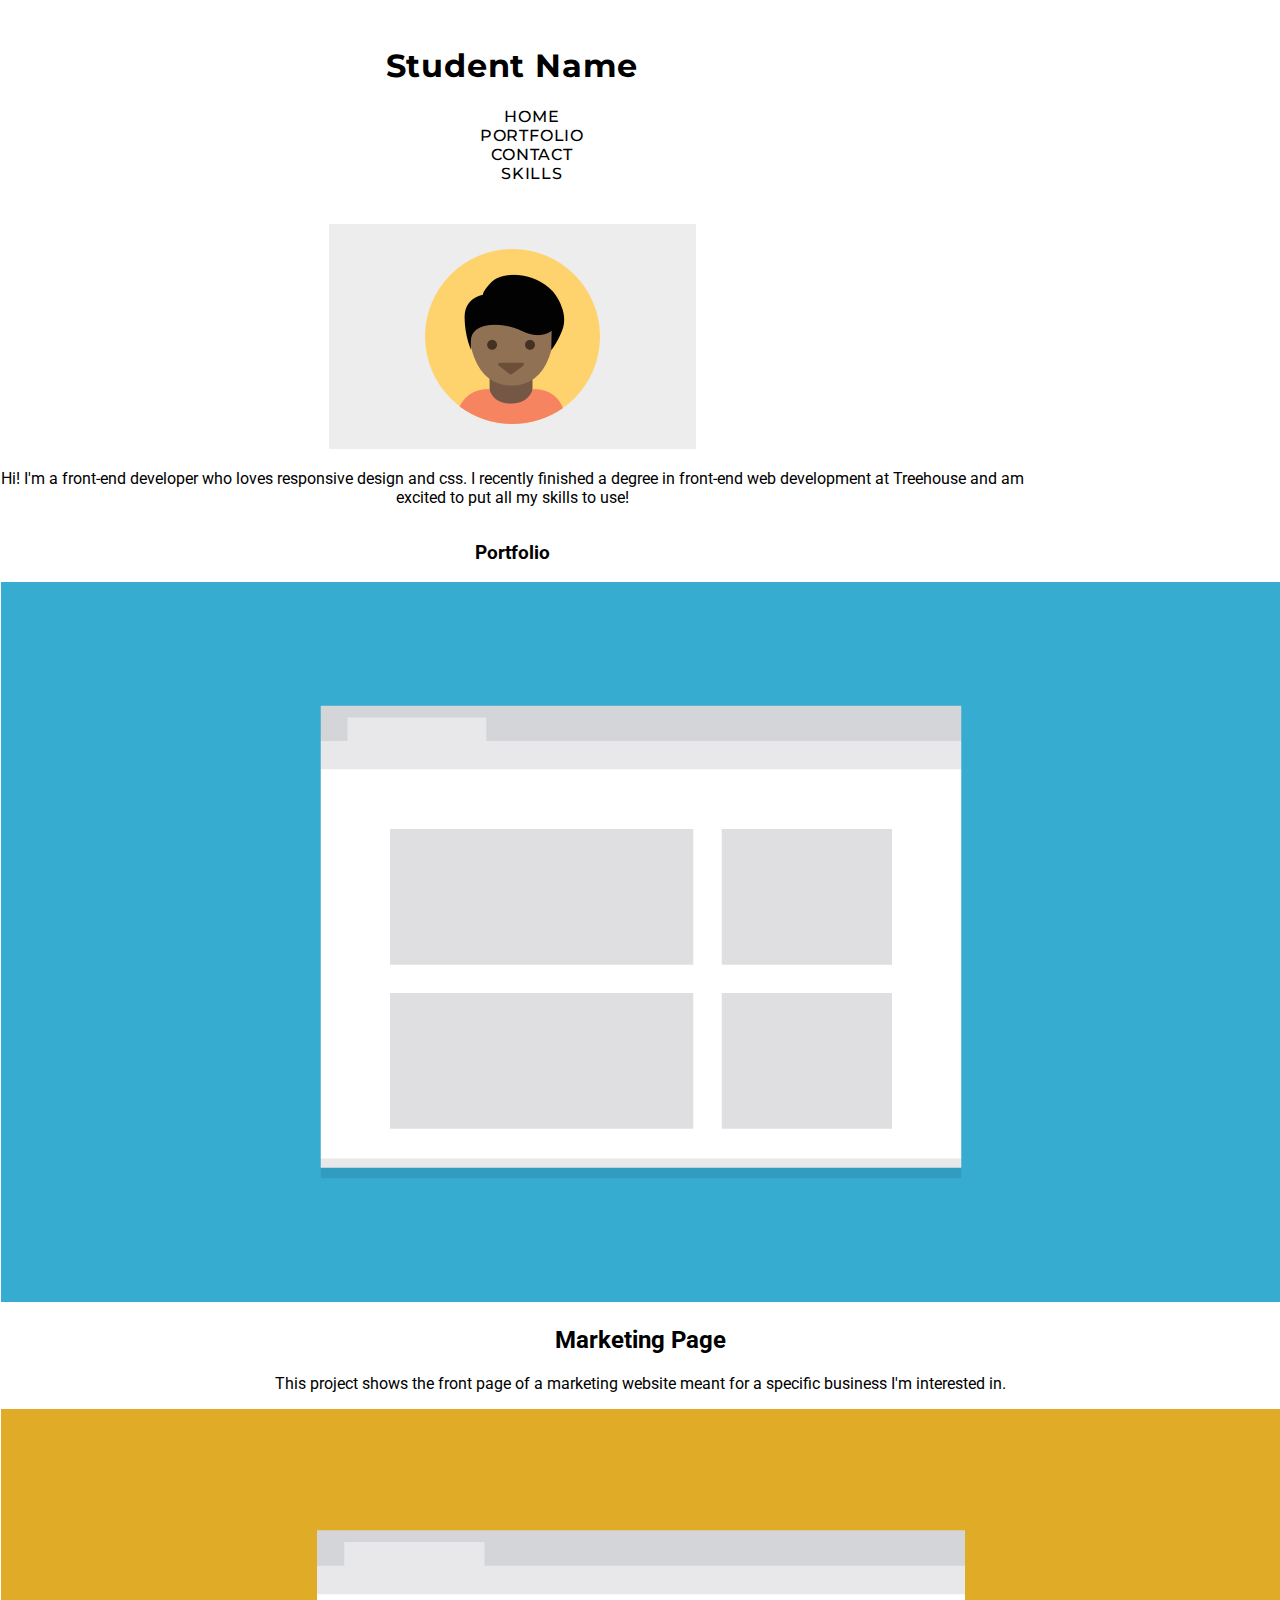
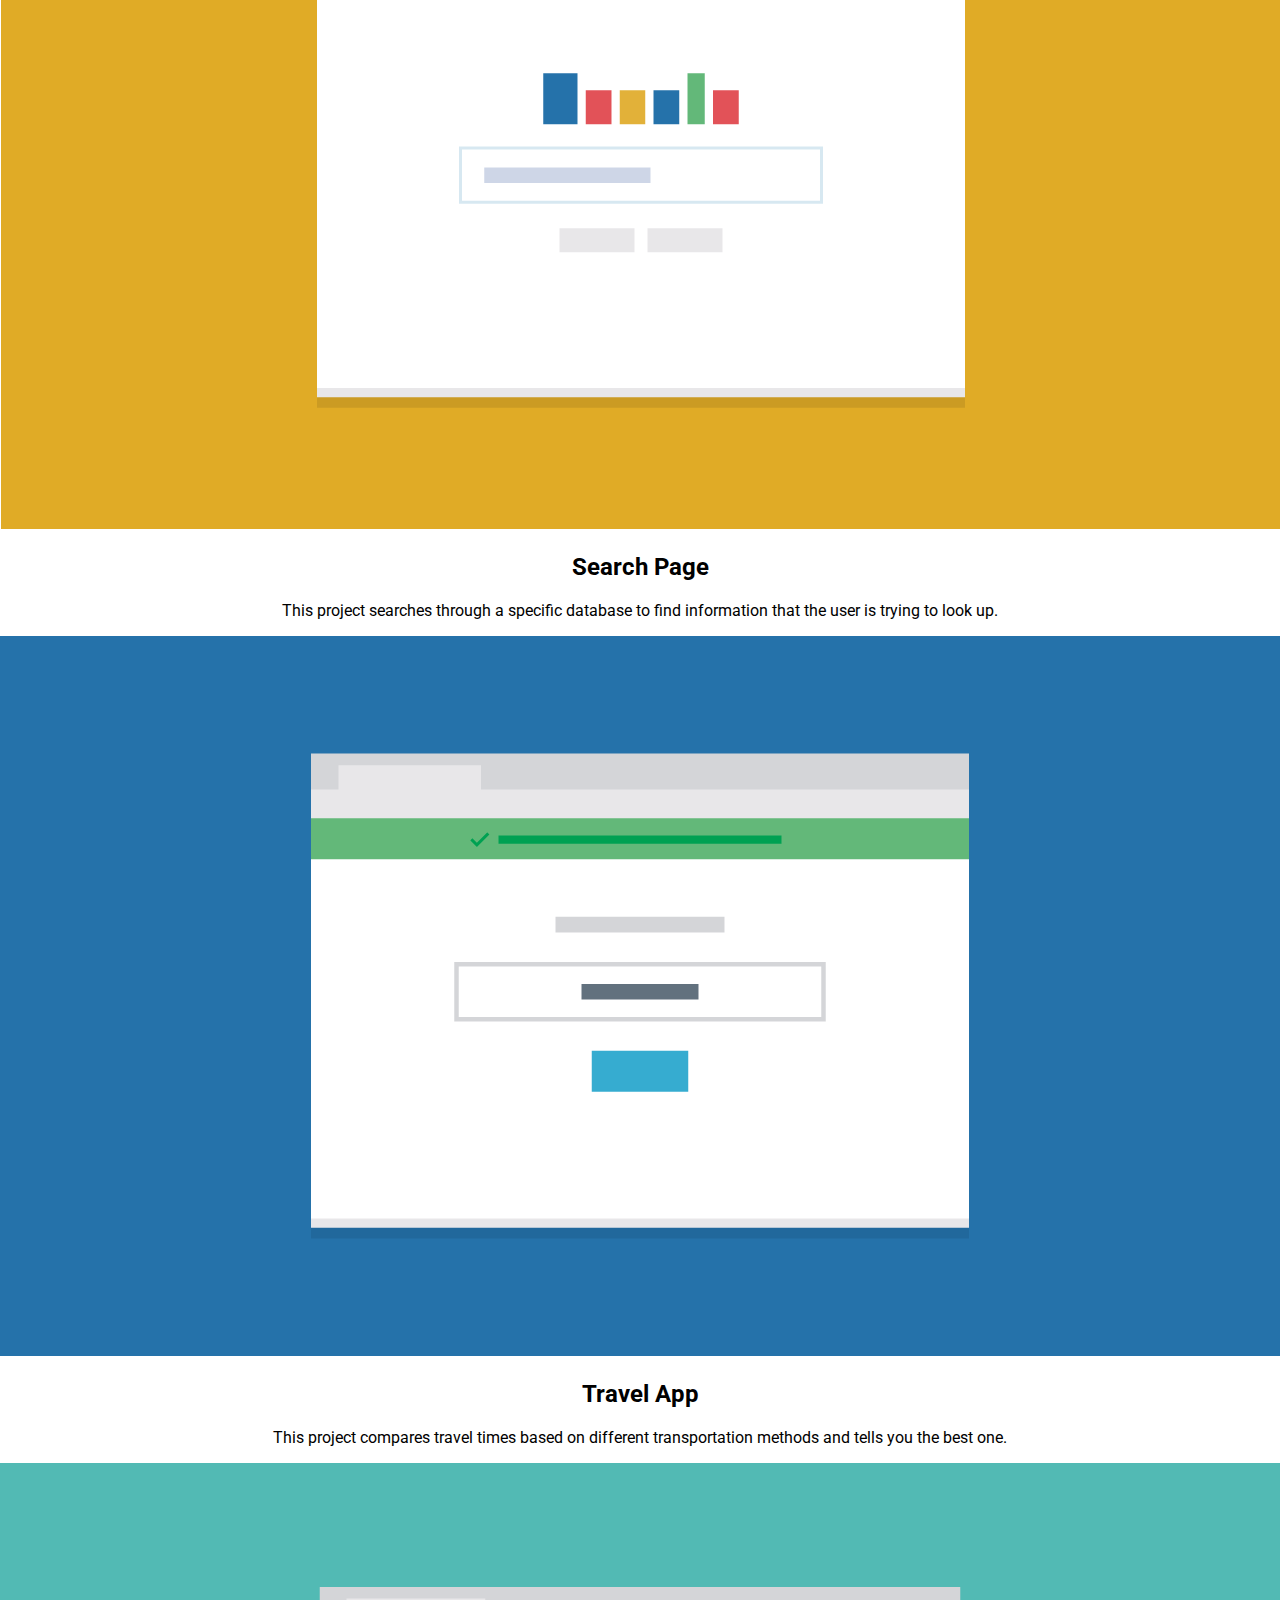
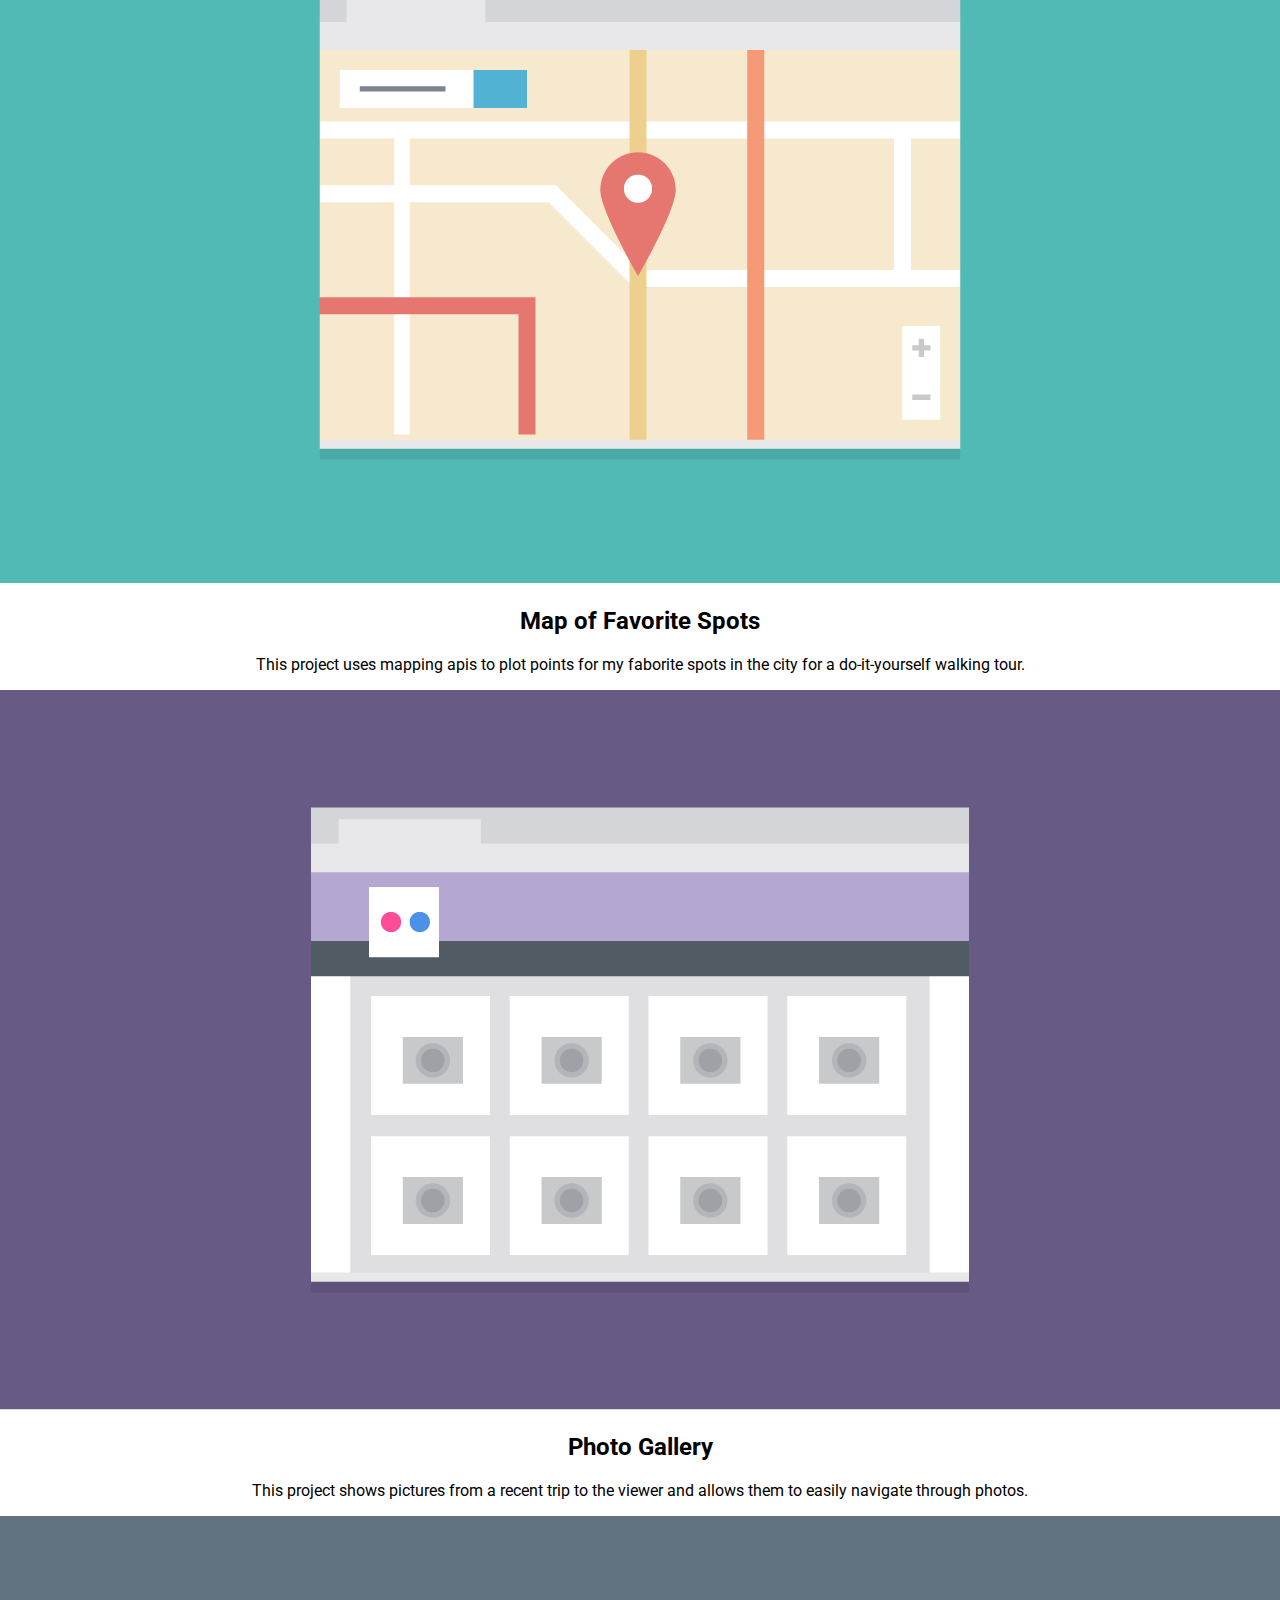
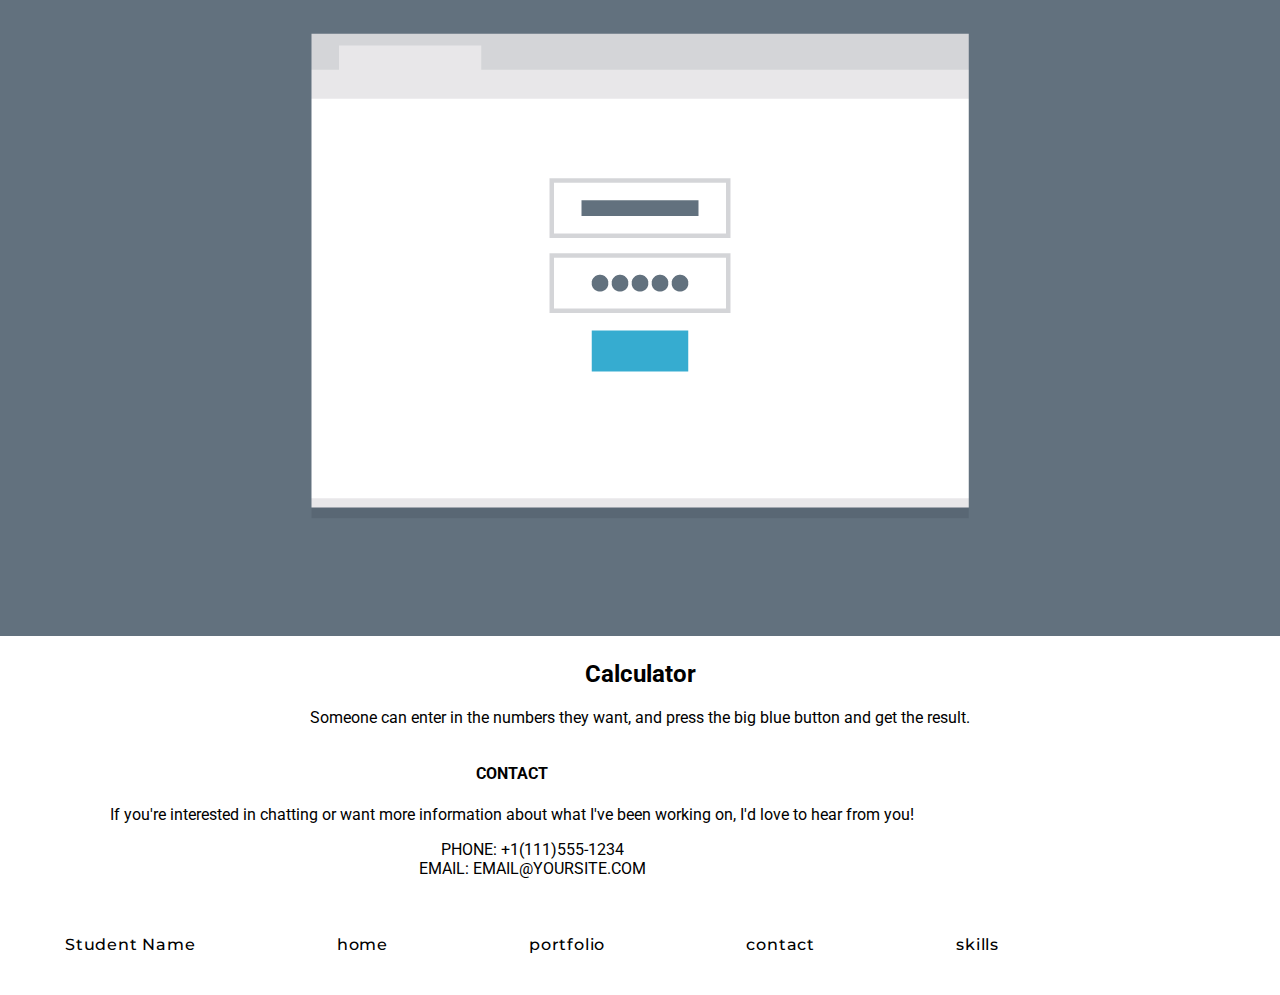
==== t-project-2.html @ 2a42e198 "started html and css" ====
<!DOCTYPE html>
<html>
<head>
    <meta charset="UTF-8" />
    <meta name="viewport" content="width=device-width, initial-scale=1.0">
  <link rel="preconnect" href="https://fonts.googleapis.com">
  <link rel="preconnect" href="https://fonts.gstatic.com" crossorigin>
  <link href="https://fonts.googleapis.com/css?family=Roboto:400" rel="stylesheet">
  <link rel="preconnect" href="https://fonts.googleapis.com">
<link rel="preconnect" href="https://fonts.gstatic.com" crossorigin>
<link href="https://fonts.googleapis.com/css2?family=Lora&family=Montserrat:wght@500;600&family=Roboto:wght@400;500&family=Work+Sans:ital,wght@1,300&display=swap" rel="stylesheet">
  <link href="css/styles.css" rel="stylesheet">
  <link rel="stylesheet" href="portfolio.html">
  <link rel="stylesheet" href="contact.html">
  <link rel="stylesheet" href="skills.html">
    <title>title</title>
</head>
<header>
    <nav>
        <h1><a href="#">Student Name</a></h1>
        <ul class="top-nav">
          <li><a href="t-project-2.html">home</a></li>
          <li><a href="portfolio.html">portfolio</a></li>
          <li><a href="contact.html">contact</a></li>
          <li><a href="skills.html">skills</a></li>
        </ul>
      </nav>
</header>
<body>
  <main class="flex">
    <section class="card">
  
      <img src="images/responsive-layout-profile.png" alt="profile image" class="img">
      <p>Hi! I'm a front-end developer who loves responsive design and css. I recently finished a degree in front-end web development at Treehouse and am excited to put all my skills to use!</p>
    </section>

   <h3>Portfolio</h3>

    <section class="card">
      <img src="images/portfolio-1.png" alt="window with four empty boxes" class="image">
      <h2>Marketing Page</h2>
      <p>This project shows the front page of a marketing website meant for a specific business I'm interested in.</p>
      
    </section>

    <section class="card">
      <img src="images/portfolio-2.png" alt="marketing page with graph" class="image">
      <h2>Search Page</h2>
      <p>This project searches through a specific database to find information that the user is trying to look up.</p>
    </section>

    <section class="card">
      <img src="images/portfolio-3.png" alt="webpage with search bar on the screen" class="image">
      <h2>Travel App</h2>
      <p>This project compares travel times based on different transportation methods and tells you the best one.</p>
    </section>

    <section class="card">
      <img src="images/portfolio-4.png" alt="website with map navigation" class="image">
      <h2>Map of Favorite Spots</h2>
      <p>This project uses mapping apis to plot points for my faborite spots in the city for a do-it-yourself walking tour.</p>
    </section>

    <section class="card">
      <img src="images/portfolio-5.png" alt="picture of several boxes in 2 rows" class="image">
      <h2>Photo Gallery</h2>
      <p>This project shows pictures from a recent trip to the viewer and allows them to easily navigate through photos.</p>
    </section>

    <section class="card">
      <img src="images/portfolio-6.png" alt="calculator" class="image">
      <h2>Calculator</h2>
      <p>Someone can enter in the numbers they want, and press the big blue button and get the result.</p>
    </section>
    <h4 class="contact">contact</h4>
    <p>If you're interested in chatting or want more information about what I've been working on, I'd love to hear from you!</p>
    <ul class="contact">
      <li>Phone: +1(111)555-1234</li>
      <li>Email: email@yoursite.com</li>
    </ul>
  </main>
  <footer>
    <nav>
      <ul class="nav">
        <li><a href="#">Student Name</a></li>
        <li><a href="t-project-2.html">home</a></li>
        <li><a href="portfolio.html">portfolio</a></li>
        <li><a href="contact.html">contact</a></li>
        <li><a href="skills.html">skills</a></li>
      </ul>
    </nav>
  </footer>
  </body>
</html>
---- css/styles.css ----
/* Global Layout*/

* {
    box-sizing: border-box;
}

body {
    margin: 0;
    padding: 0;
    max-width: 1024px;
    text-align: center;
    background: white;
    color: black;
    font-family: 'Roboto', sans-serif;
}

/* Link Styles */

.top-nav, .contact {
    list-style-type: none;
    text-transform: uppercase;
    
}

a {
    text-decoration: none;
    color: black;
}

a:hover {
    color: red;
}

/* Section Styles */

.card {
    display: inline-block;
}


.nav {
    display: flex;
    text-align: center;
    list-style:none;
    justify-content:space-between;
}

nav {
    font-family: 'Montserrat', sans-serif;
    font-weight: 500;
    letter-spacing: .05em;
    padding: 25px;
}
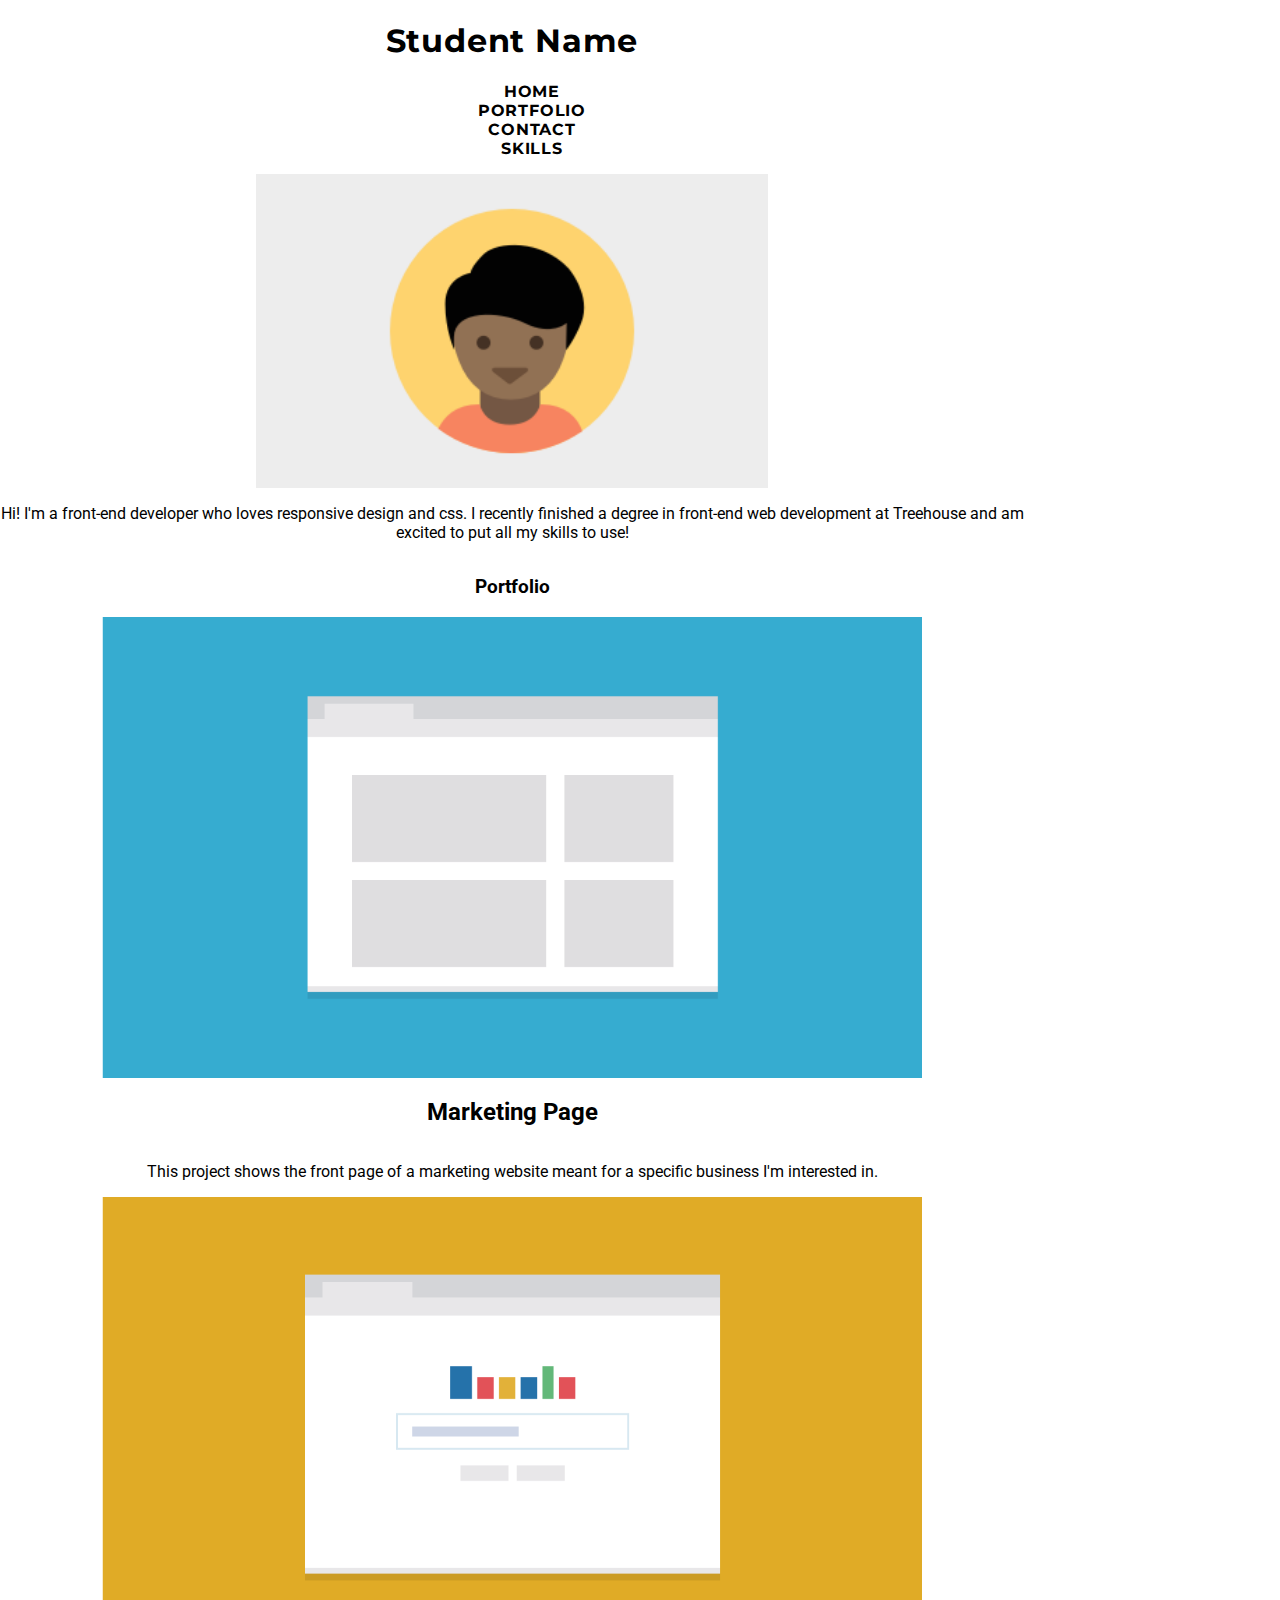
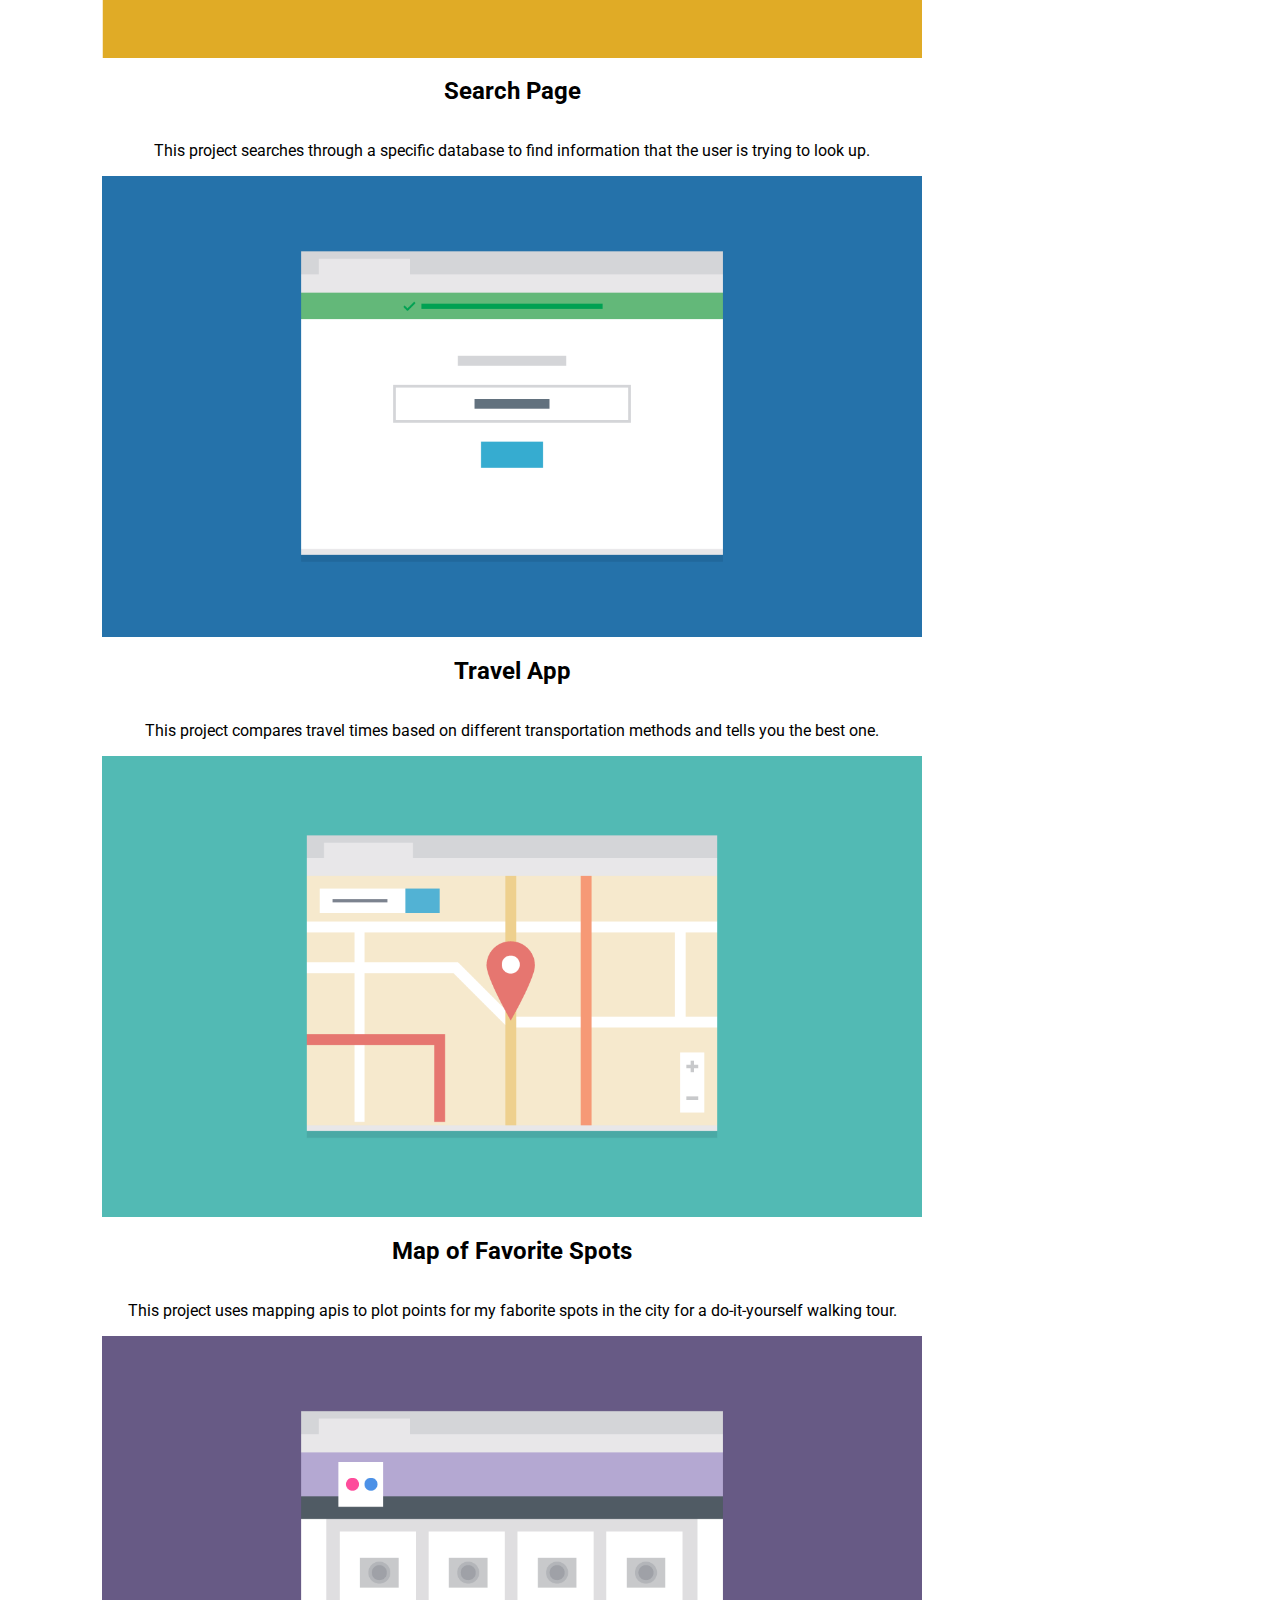
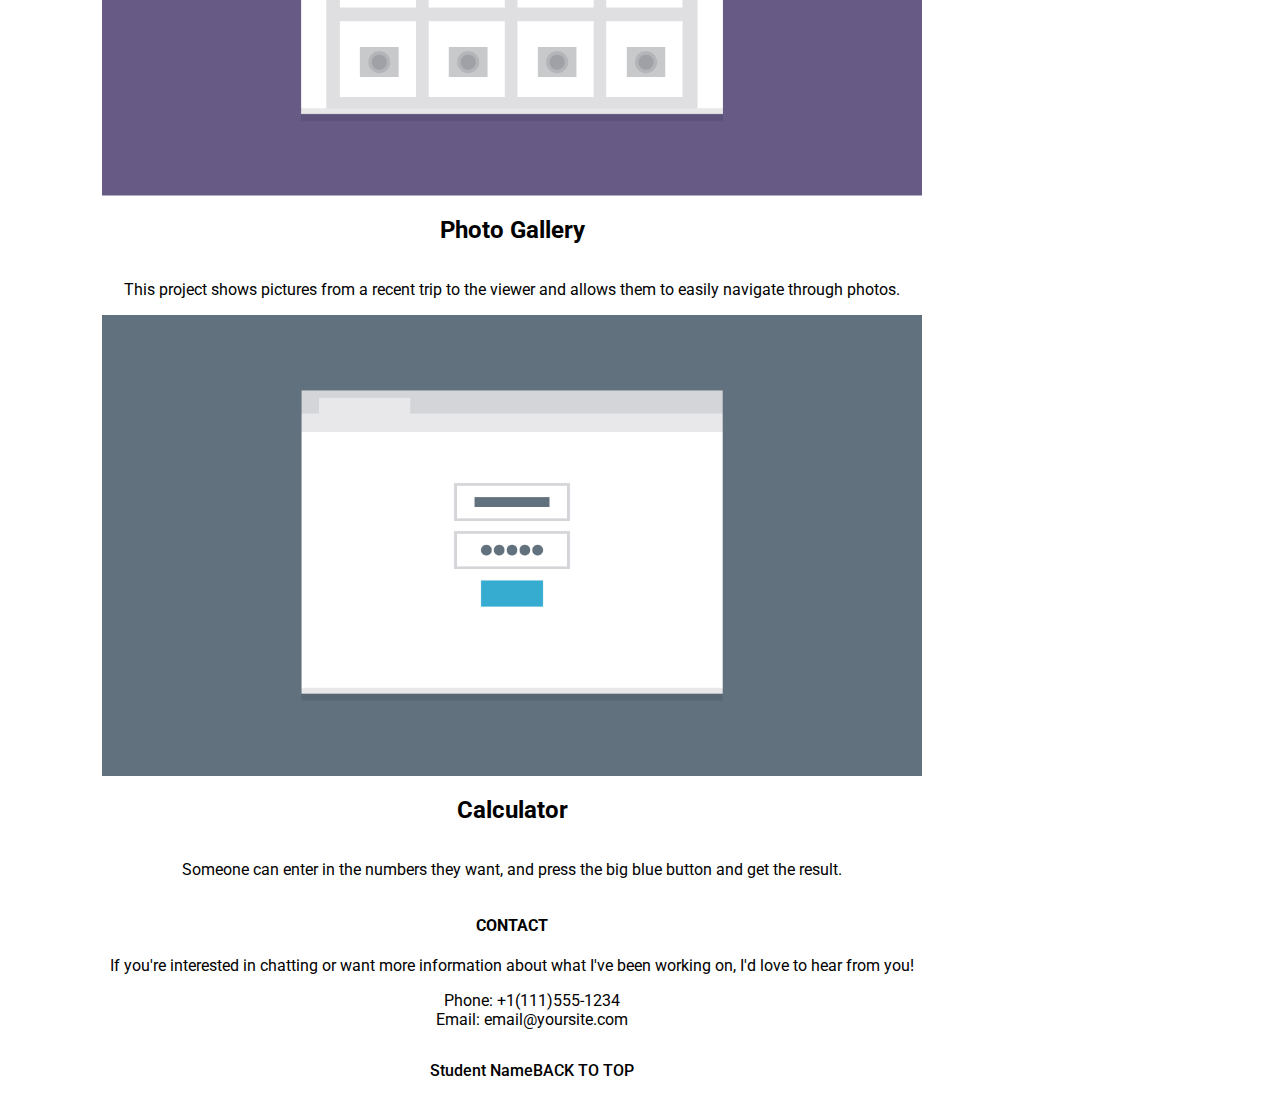
==== commit 901af453: "update css for mobile mockup" ====
--- a/t-project-2.html
+++ b/t-project-2.html
@@ -72,14 +72,16 @@
       <h2>Calculator</h2>
       <p>Someone can enter in the numbers they want, and press the big blue button and get the result.</p>
     </section>
-    <h4 class="contact">contact</h4>
-    <p>If you're interested in chatting or want more information about what I've been working on, I'd love to hear from you!</p>
-    <ul class="contact">
-      <li>Phone: +1(111)555-1234</li>
-      <li>Email: email@yoursite.com</li>
-    </ul>
+    <div>
+      <h4 class="contact">contact</h4>
+      <p>If you're interested in chatting or want more information about what I've been working on, I'd love to hear from you!</p>
+      <ul class="information">
+        <li>Phone: +1(111)555-1234</li>
+        <li>Email: email@yoursite.com</li>
+      </ul>
+    </div>
   </main>
-  <footer>
+  <footer class="footer">
     <nav>
       <ul class="nav">
         <li><a href="#">Student Name</a></li>
@@ -89,6 +91,10 @@
         <li><a href="skills.html">skills</a></li>
       </ul>
     </nav>
+    <ul class="end">
+      <li><a href="t-project-2.html">Student Name</a></li>
+      <li><a href="#" class="foot">Back to top</a></li>
+    </ul>
   </footer>
   </body>
 </html>--- a/css/styles.css
+++ b/css/styles.css
@@ -19,7 +19,7 @@
 .top-nav, .contact {
     list-style-type: none;
     text-transform: uppercase;
-    
+    font-weight: 700;
 }
 
 a {
@@ -34,7 +34,9 @@
 /* Section Styles */
 
 .card {
-    display: inline-block;
+   display: inline-flex;
+   flex-direction: column;
+   flex-wrap: wrap;
 }
 
 
@@ -49,5 +51,72 @@
     font-family: 'Montserrat', sans-serif;
     font-weight: 500;
     letter-spacing: .05em;
-    padding: 25px;
+}
+
+.img {
+    margin: 0 auto;
+    width: 50%;
+    height: 30%;
+    display: inline-block;
+}
+.image {
+    margin: 0 auto;
+    width: 80%;
+    height: 50%;
+    display: inline-block;
+    
+}
+ 
+
+.information {
+    list-style: none;
+}
+/* Media Queries */
+
+@media screen and (min-width: 320px) {
+    .nav {
+        display: none;
+    }
+
+    .footer {
+       
+    }
+
+    .foot {
+        font-weight: 500;
+        text-transform: uppercase;
+    }
+
+    .end {
+        font-weight: 500;
+        display: inline-flex;
+        list-style: none;
+        text-align: space-between;
+    }
+}
+
+@media screen and (min-width: 768px) {
+
+}
+
+@media screen and (min-width: 1024px) {
+   
+   
+   
+   
+   
+   
+   
+   
+    footer {
+        <nav>
+        <ul class="nav">
+          <li><a href="#">Student Name</a></li>
+          <li><a href="t-project-2.html">home</a></li>
+          <li><a href="portfolio.html">portfolio</a></li>
+          <li><a href="contact.html">contact</a></li>
+          <li><a href="skills.html">skills</a></li>
+        </ul>
+      </nav>
+    }
 }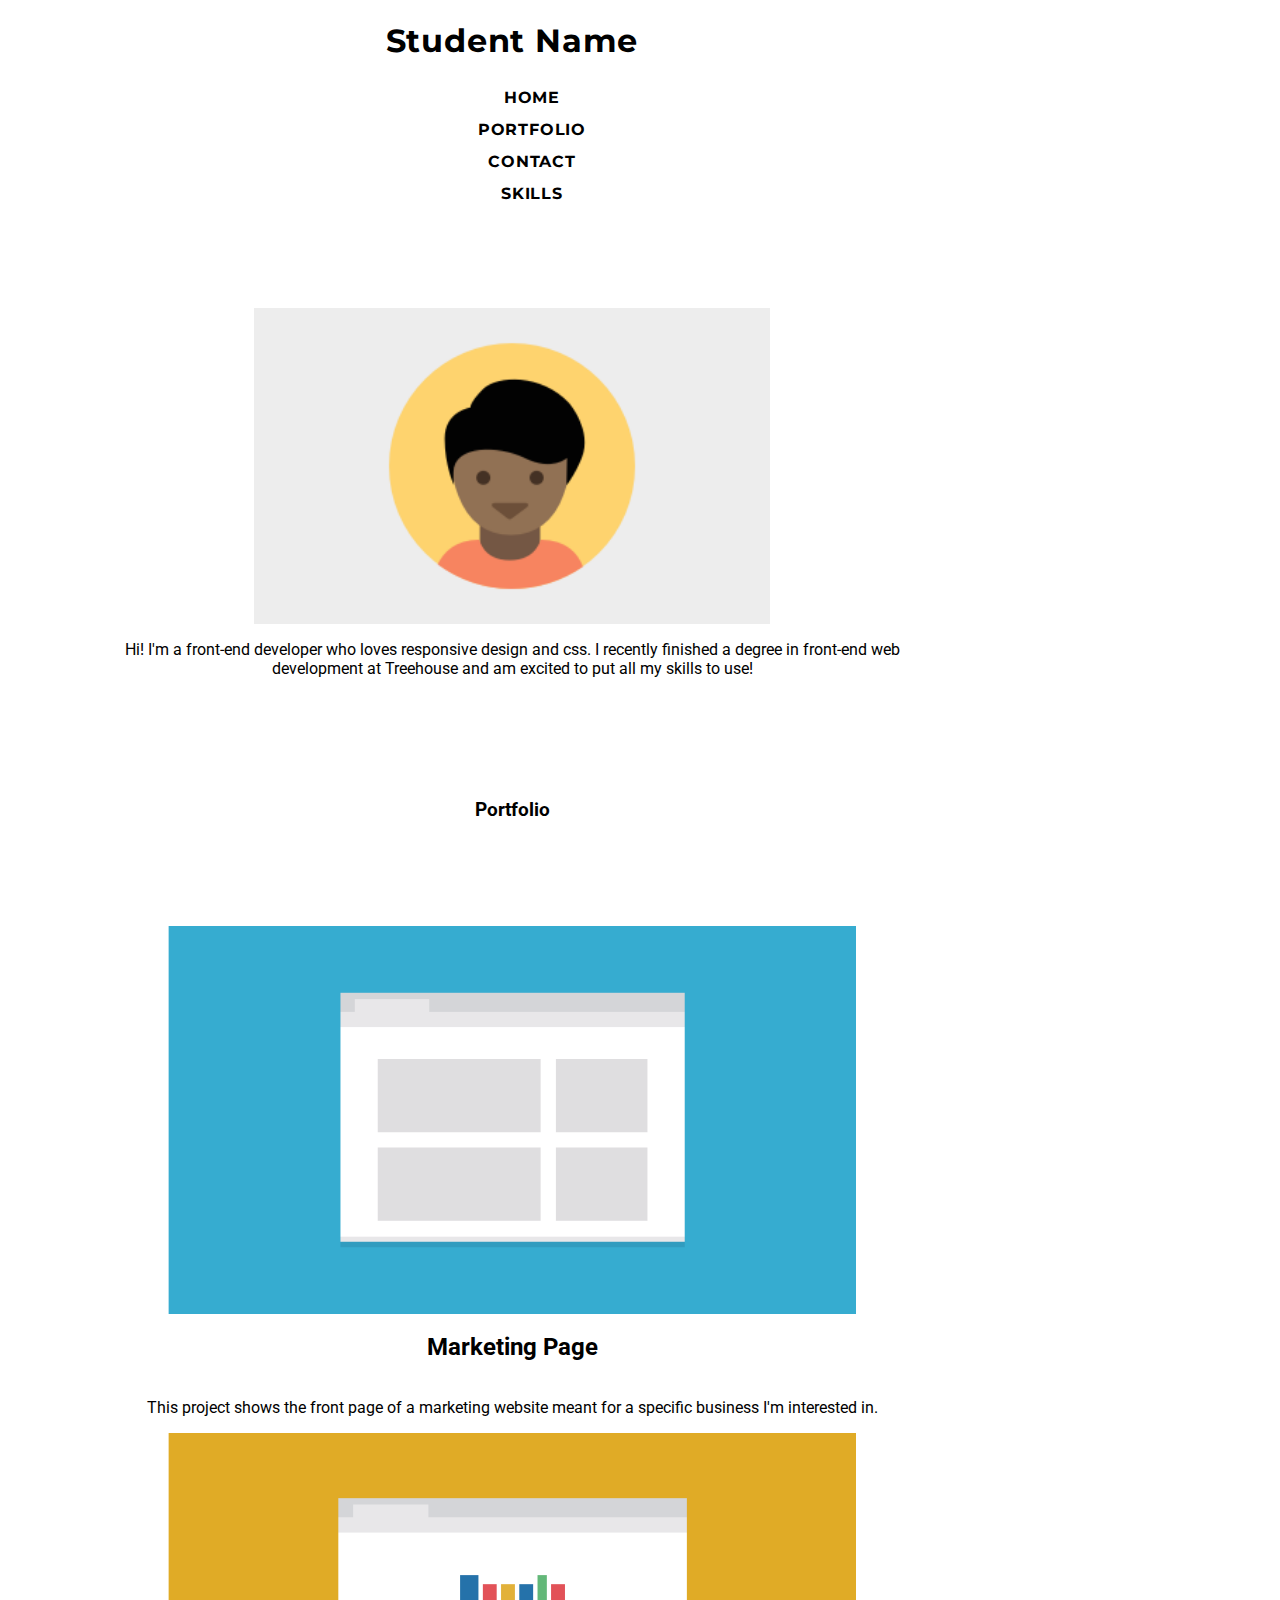
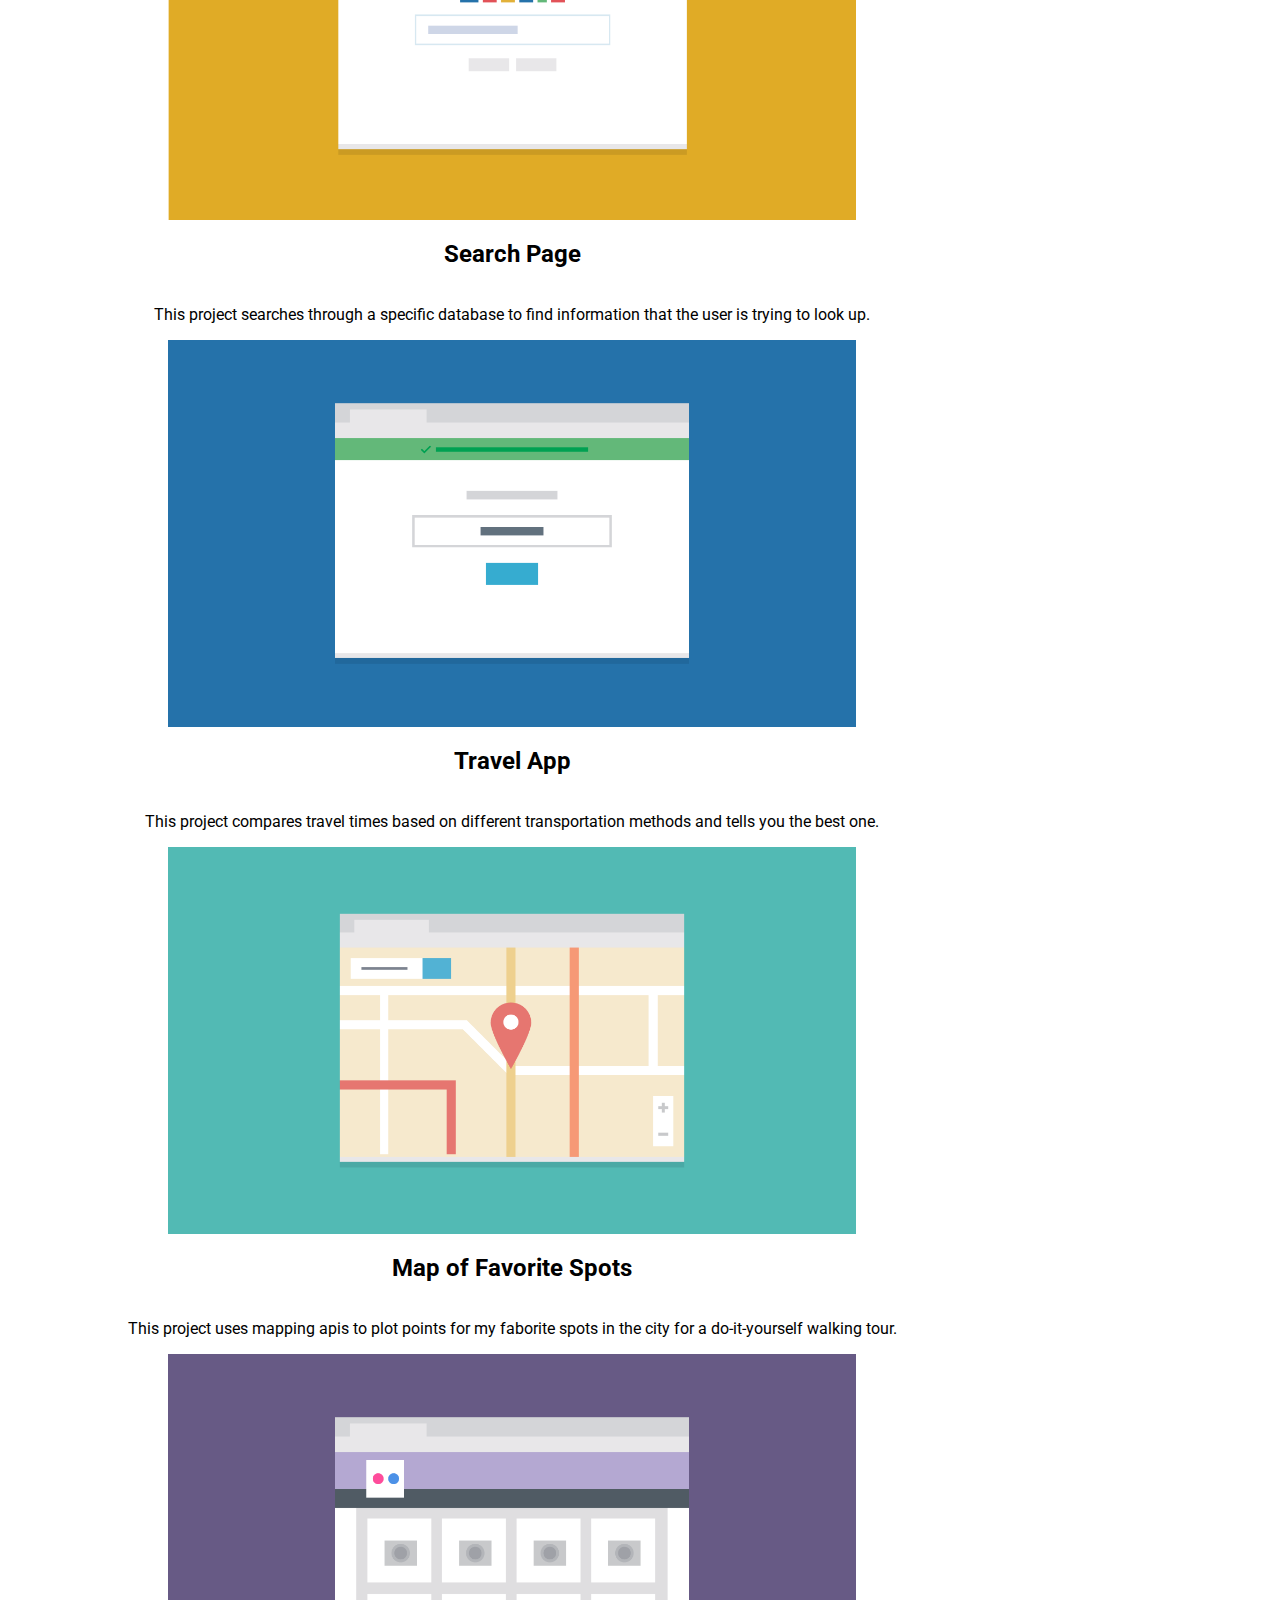
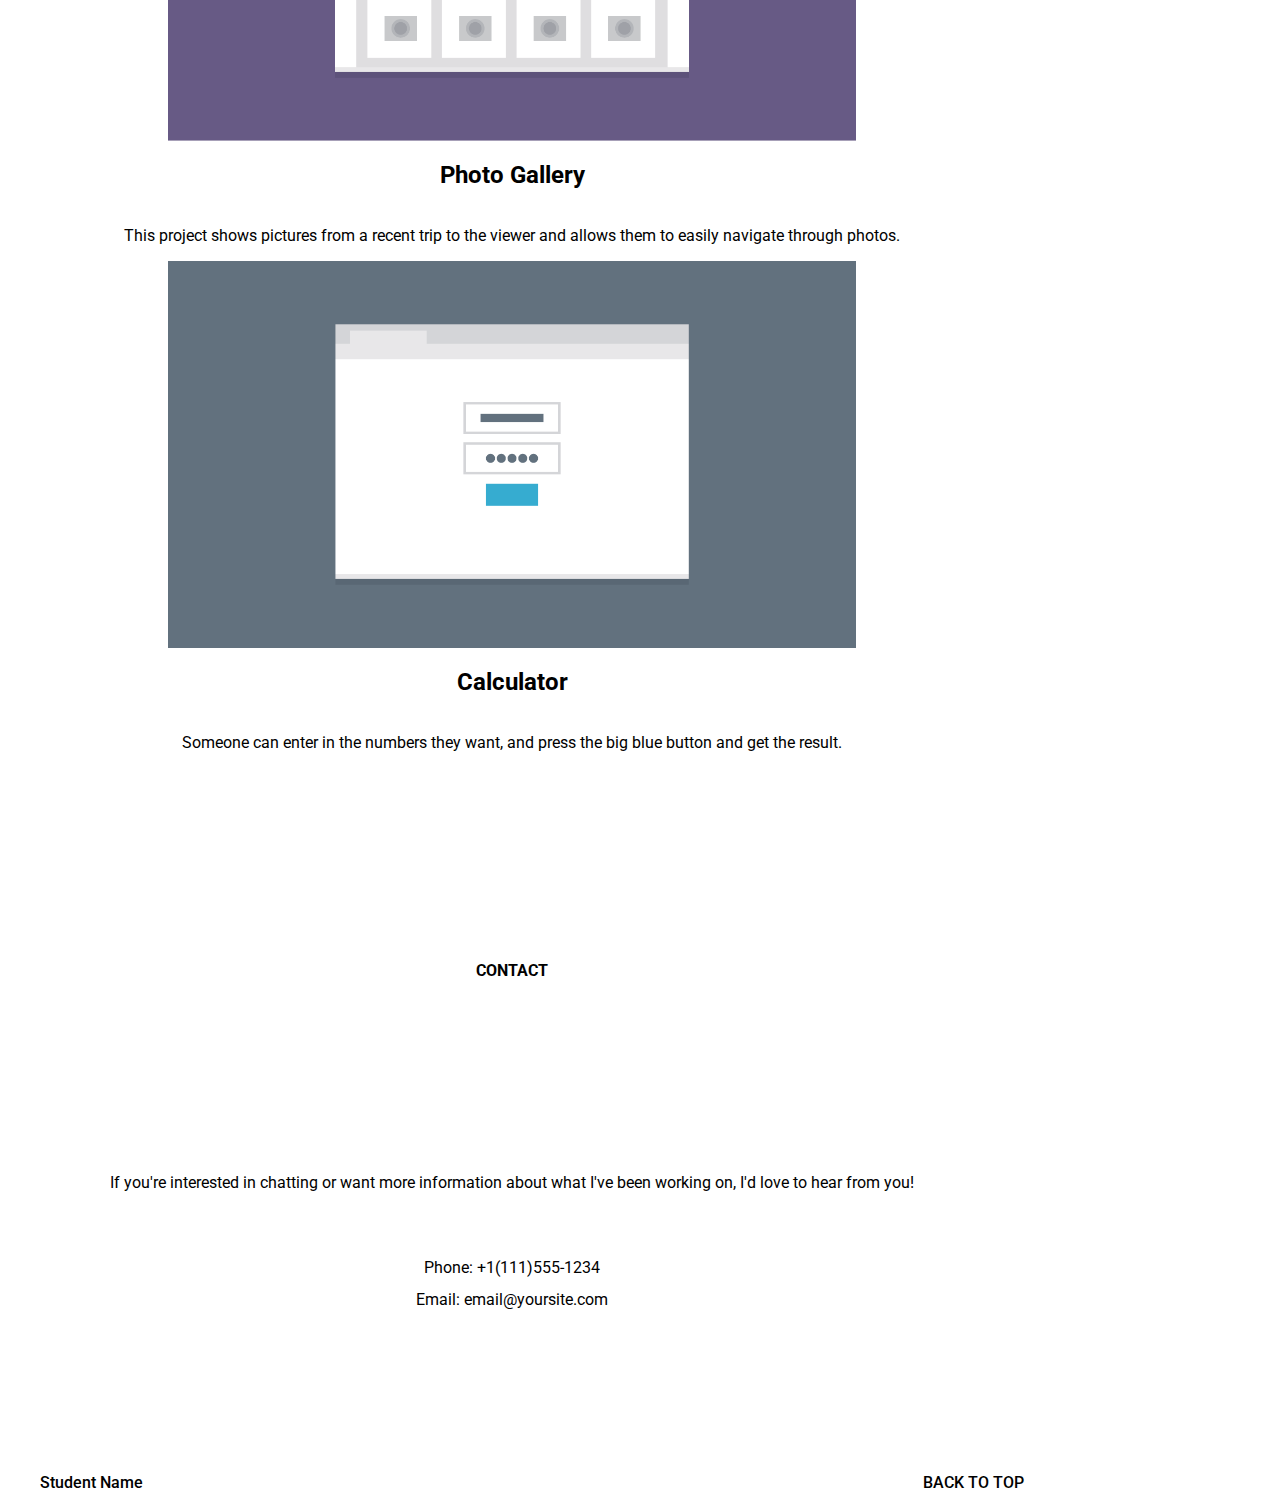
==== commit 70b6e0ae: "finishing css for mobile response" ====
--- a/t-project-2.html
+++ b/t-project-2.html
@@ -31,11 +31,11 @@
     <section class="card">
   
       <img src="images/responsive-layout-profile.png" alt="profile image" class="img">
-      <p>Hi! I'm a front-end developer who loves responsive design and css. I recently finished a degree in front-end web development at Treehouse and am excited to put all my skills to use!</p>
+      <p class="intro">Hi! I'm a front-end developer who loves responsive design and css. I recently finished a degree in front-end web development at Treehouse and am excited to put all my skills to use!</p>
     </section>
-
+      <div class="main"></div>
    <h3>Portfolio</h3>
-
+   <div class="main"></div>
     <section class="card">
       <img src="images/portfolio-1.png" alt="window with four empty boxes" class="image">
       <h2>Marketing Page</h2>
@@ -92,7 +92,7 @@
       </ul>
     </nav>
     <ul class="end">
-      <li><a href="t-project-2.html">Student Name</a></li>
+      <li><a href="t-project-2.html" class="name">Student Name</a></li>
       <li><a href="#" class="foot">Back to top</a></li>
     </ul>
   </footer>
--- a/css/styles.css
+++ b/css/styles.css
@@ -33,13 +33,20 @@
 
 /* Section Styles */
 
+.flex {
+    padding: 8%;
+    line-height: 1.2;
+}
+
 .card {
    display: inline-flex;
    flex-direction: column;
    flex-wrap: wrap;
 }
 
-
+.top-nav, .information {
+    line-height: 2;
+}
 .nav {
     display: flex;
     text-align: center;
@@ -55,9 +62,9 @@
 
 .img {
     margin: 0 auto;
-    width: 50%;
-    height: 30%;
-    display: inline-block;
+    width: 60%;
+    height: 4%;
+    display: inline-flex;
 }
 .image {
     margin: 0 auto;
@@ -67,10 +74,23 @@
     
 }
  
+.main {
+    padding: 5%;
+}
 
+.intro {
+    display: flex;
+    flex-wrap: wrap;
+}
 .information {
     list-style: none;
+    padding: 5%;
 }
+
+.contact {
+    padding: 20%;
+}
+
 /* Media Queries */
 
 @media screen and (min-width: 320px) {
@@ -78,20 +98,17 @@
         display: none;
     }
 
-    .footer {
-       
-    }
-
     .foot {
         font-weight: 500;
         text-transform: uppercase;
+        float: right;
     }
-
+    
     .end {
         font-weight: 500;
-        display: inline-flex;
-        list-style: none;
-        text-align: space-between;
+        display: flex;
+        list-style: none;  
+        justify-content: space-between;
     }
 }
 
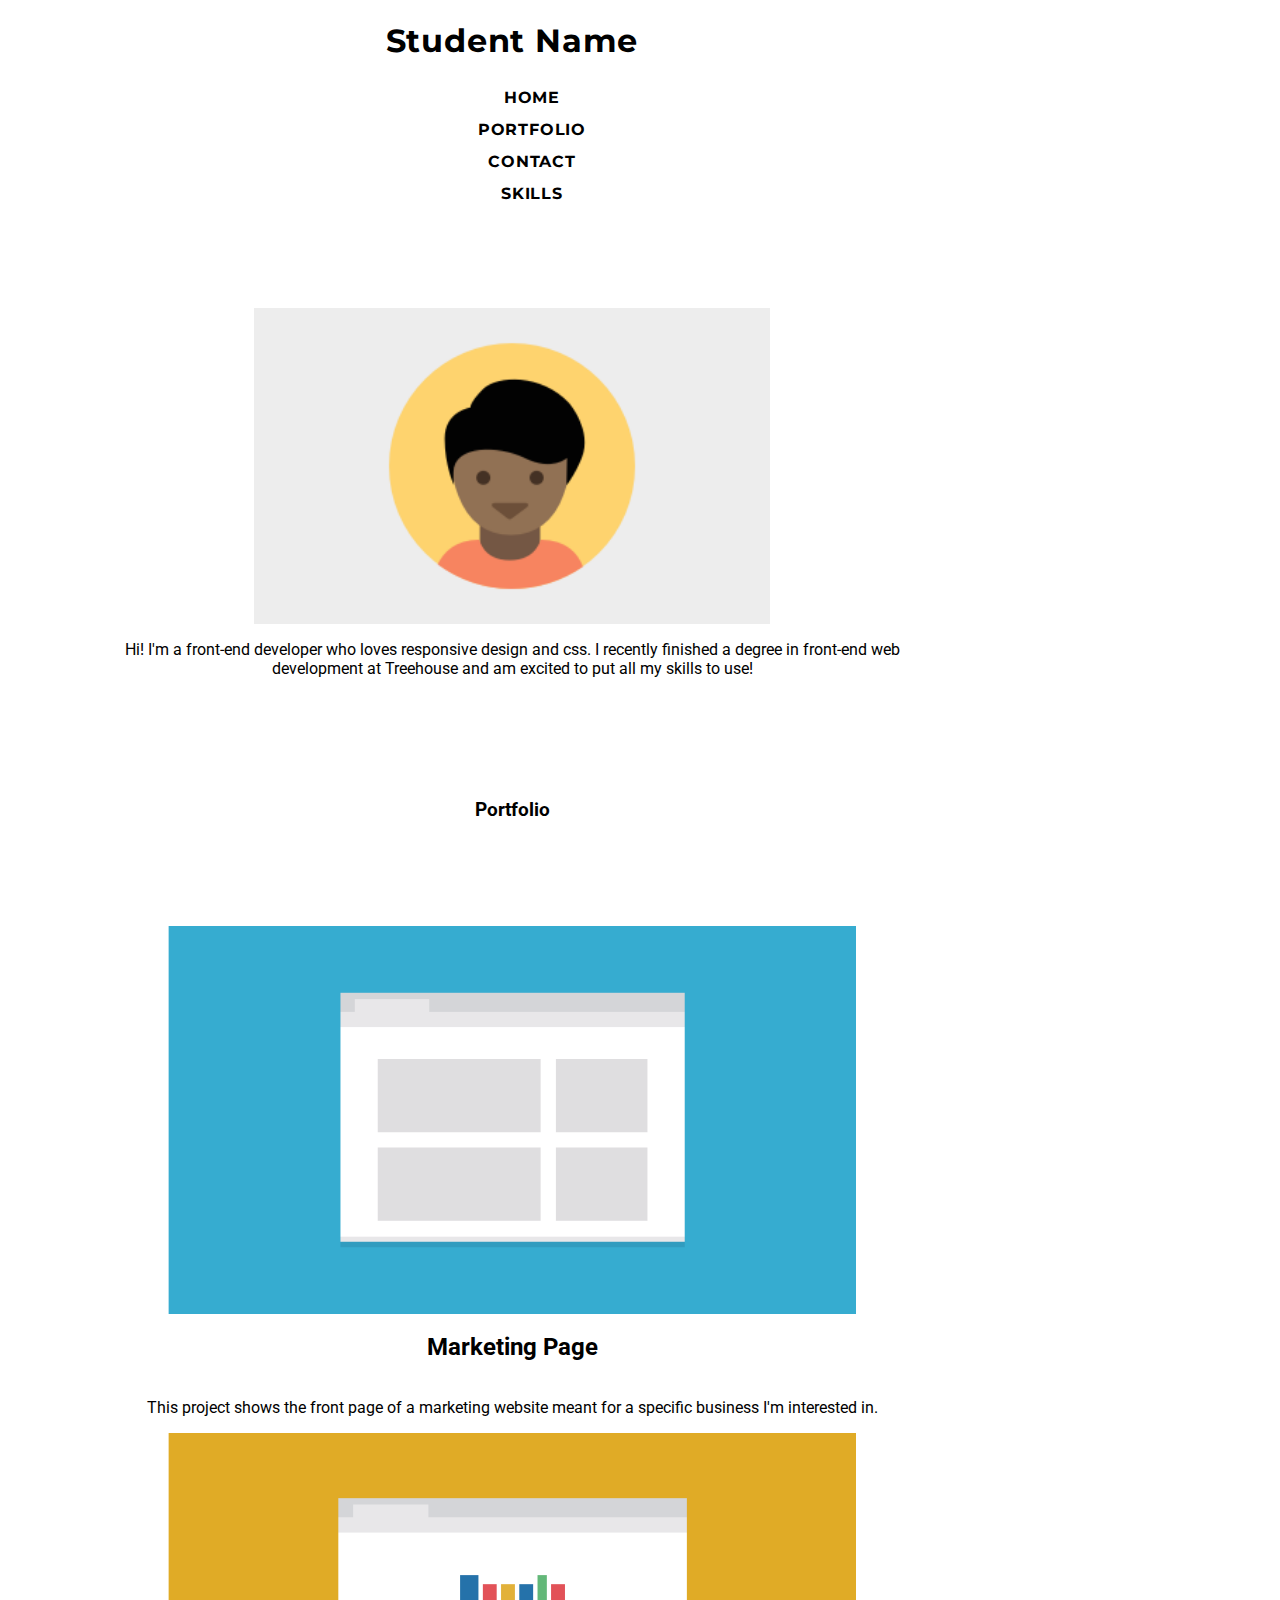
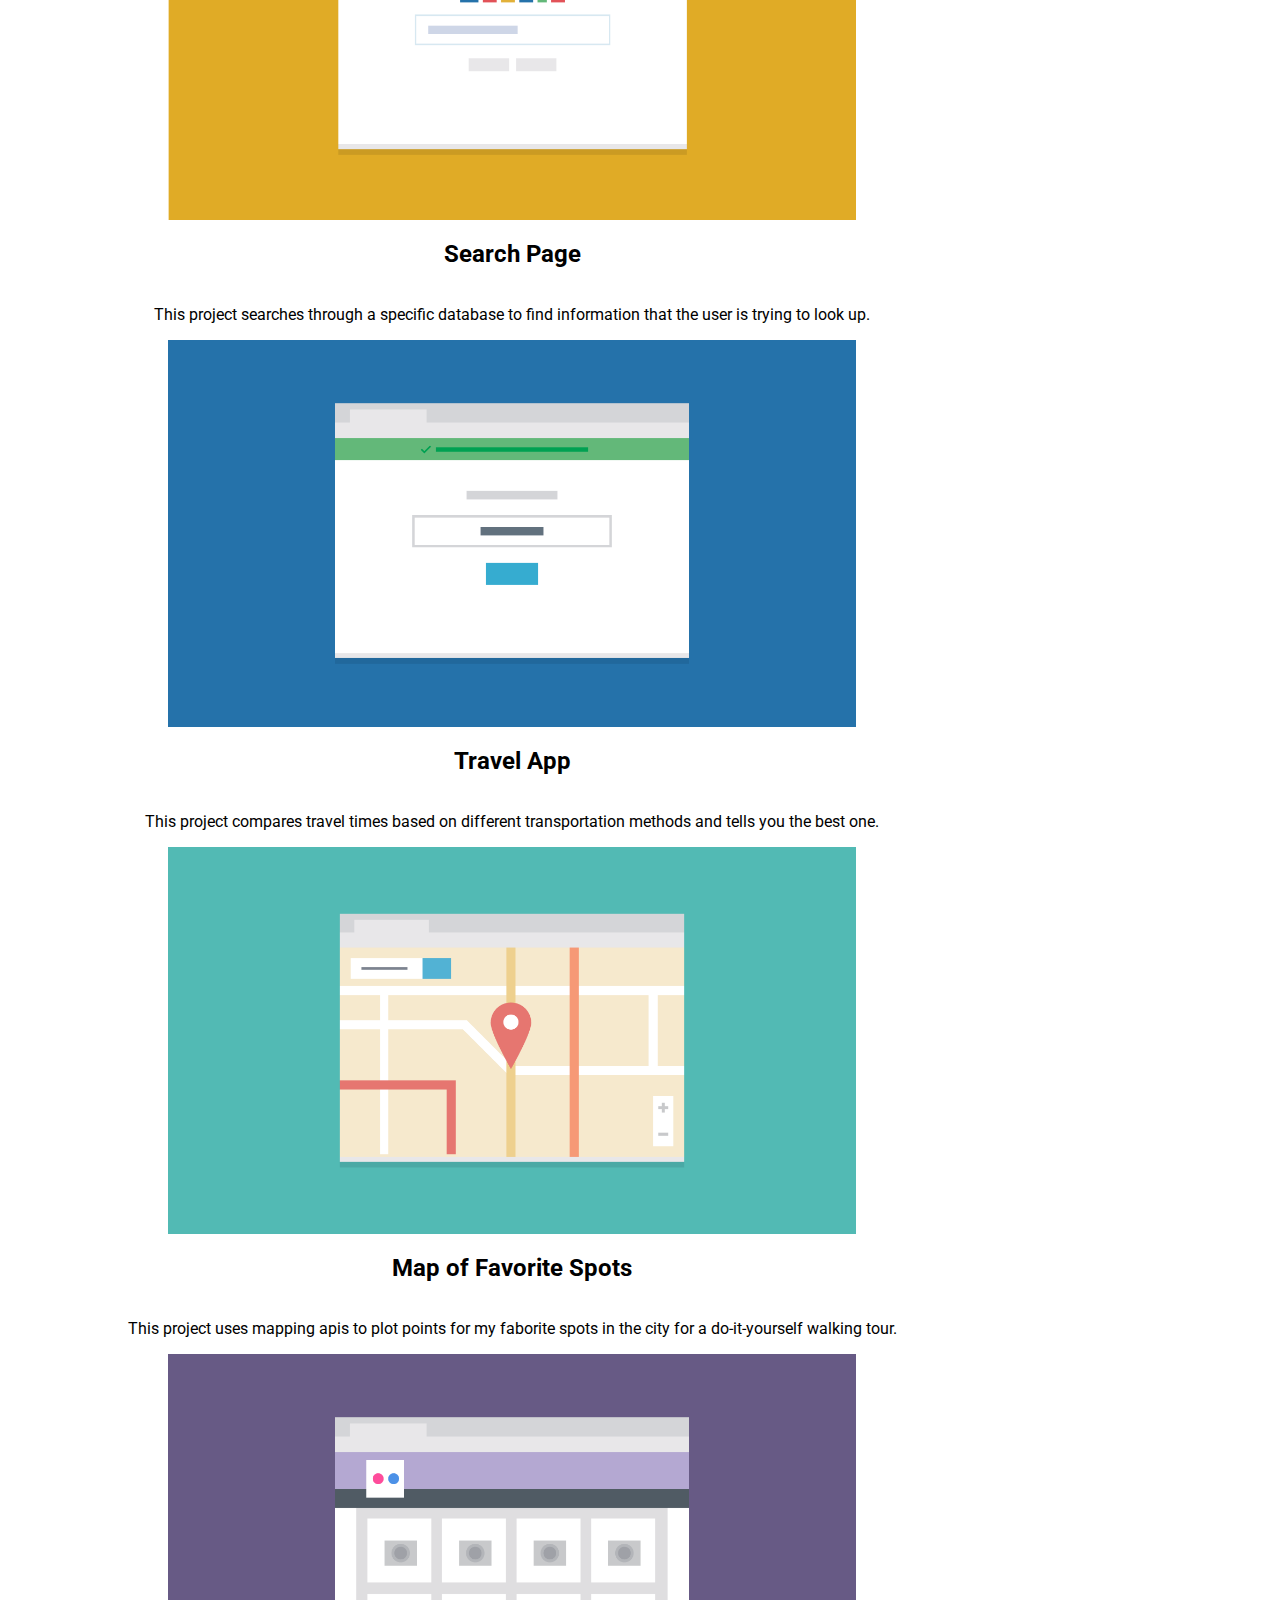
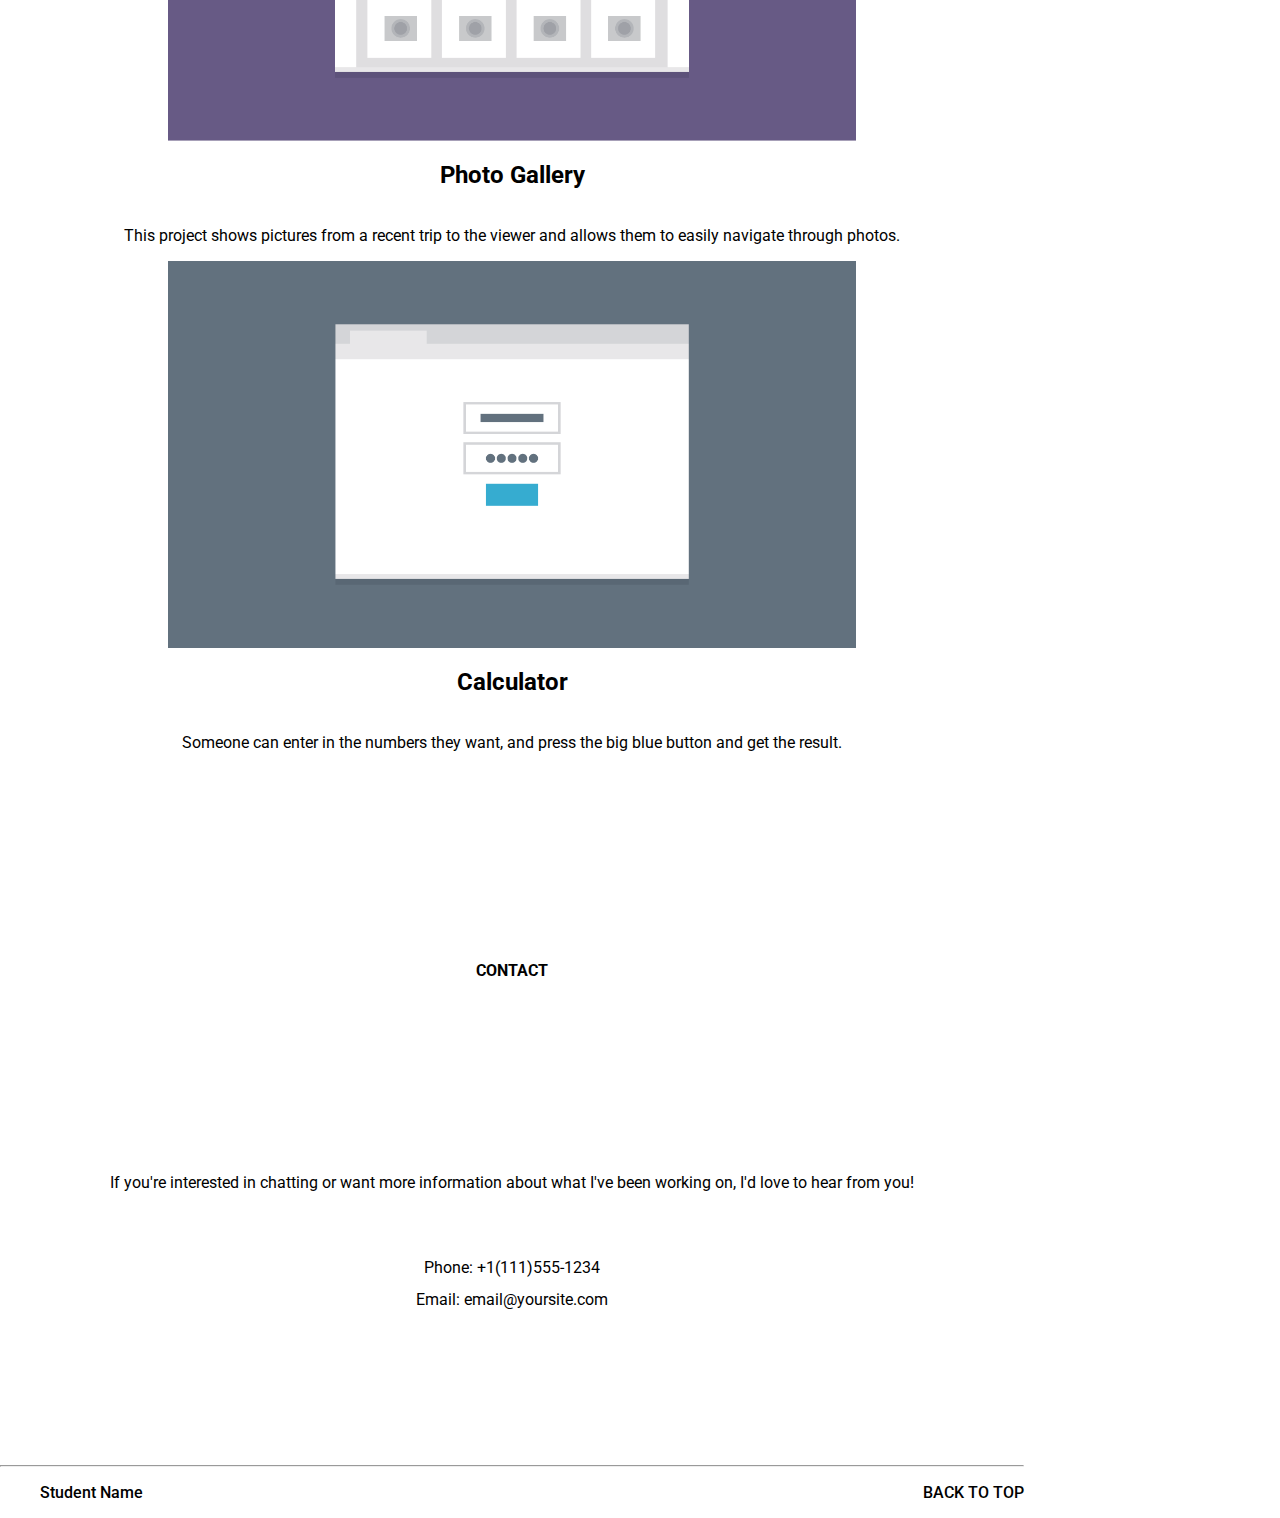
==== commit 4d976764: "finished mobile response layout" ====
--- a/t-project-2.html
+++ b/t-project-2.html
@@ -81,6 +81,7 @@
       </ul>
     </div>
   </main>
+  <hr>
   <footer class="footer">
     <nav>
       <ul class="nav">
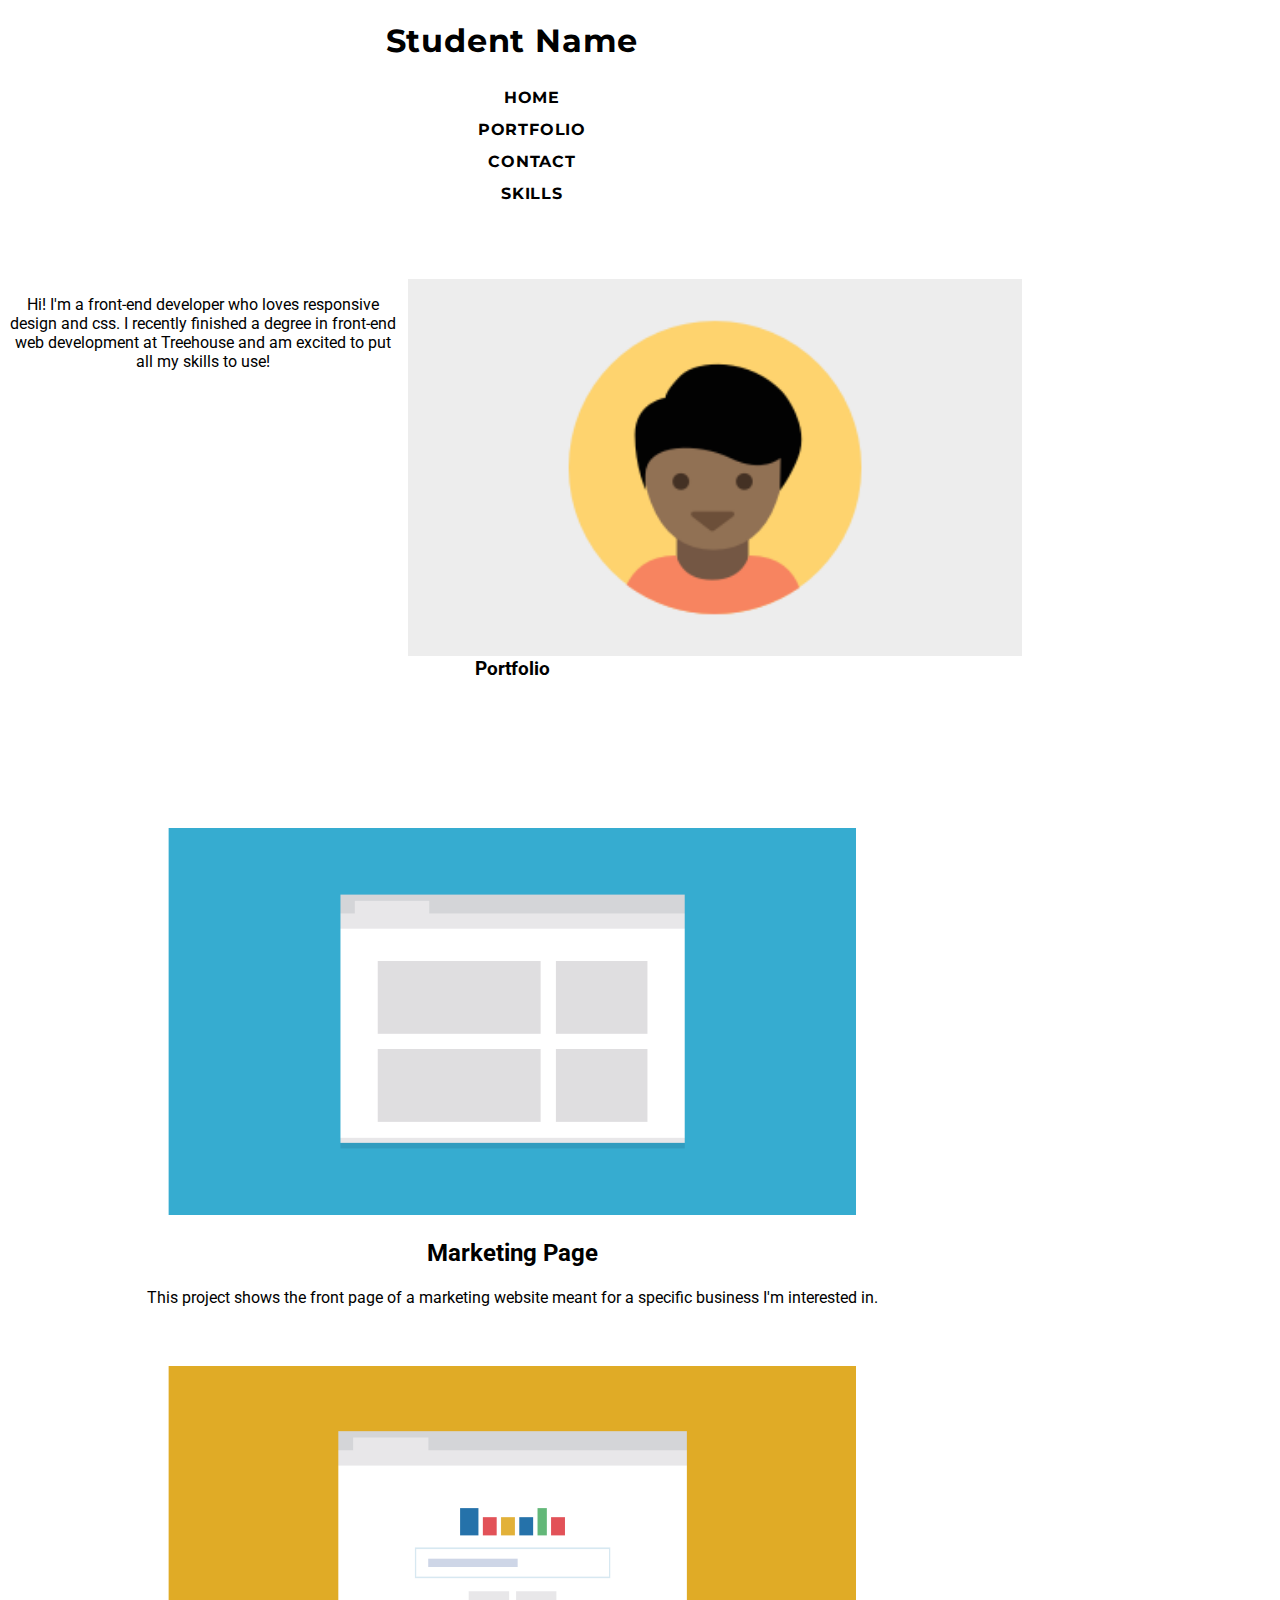
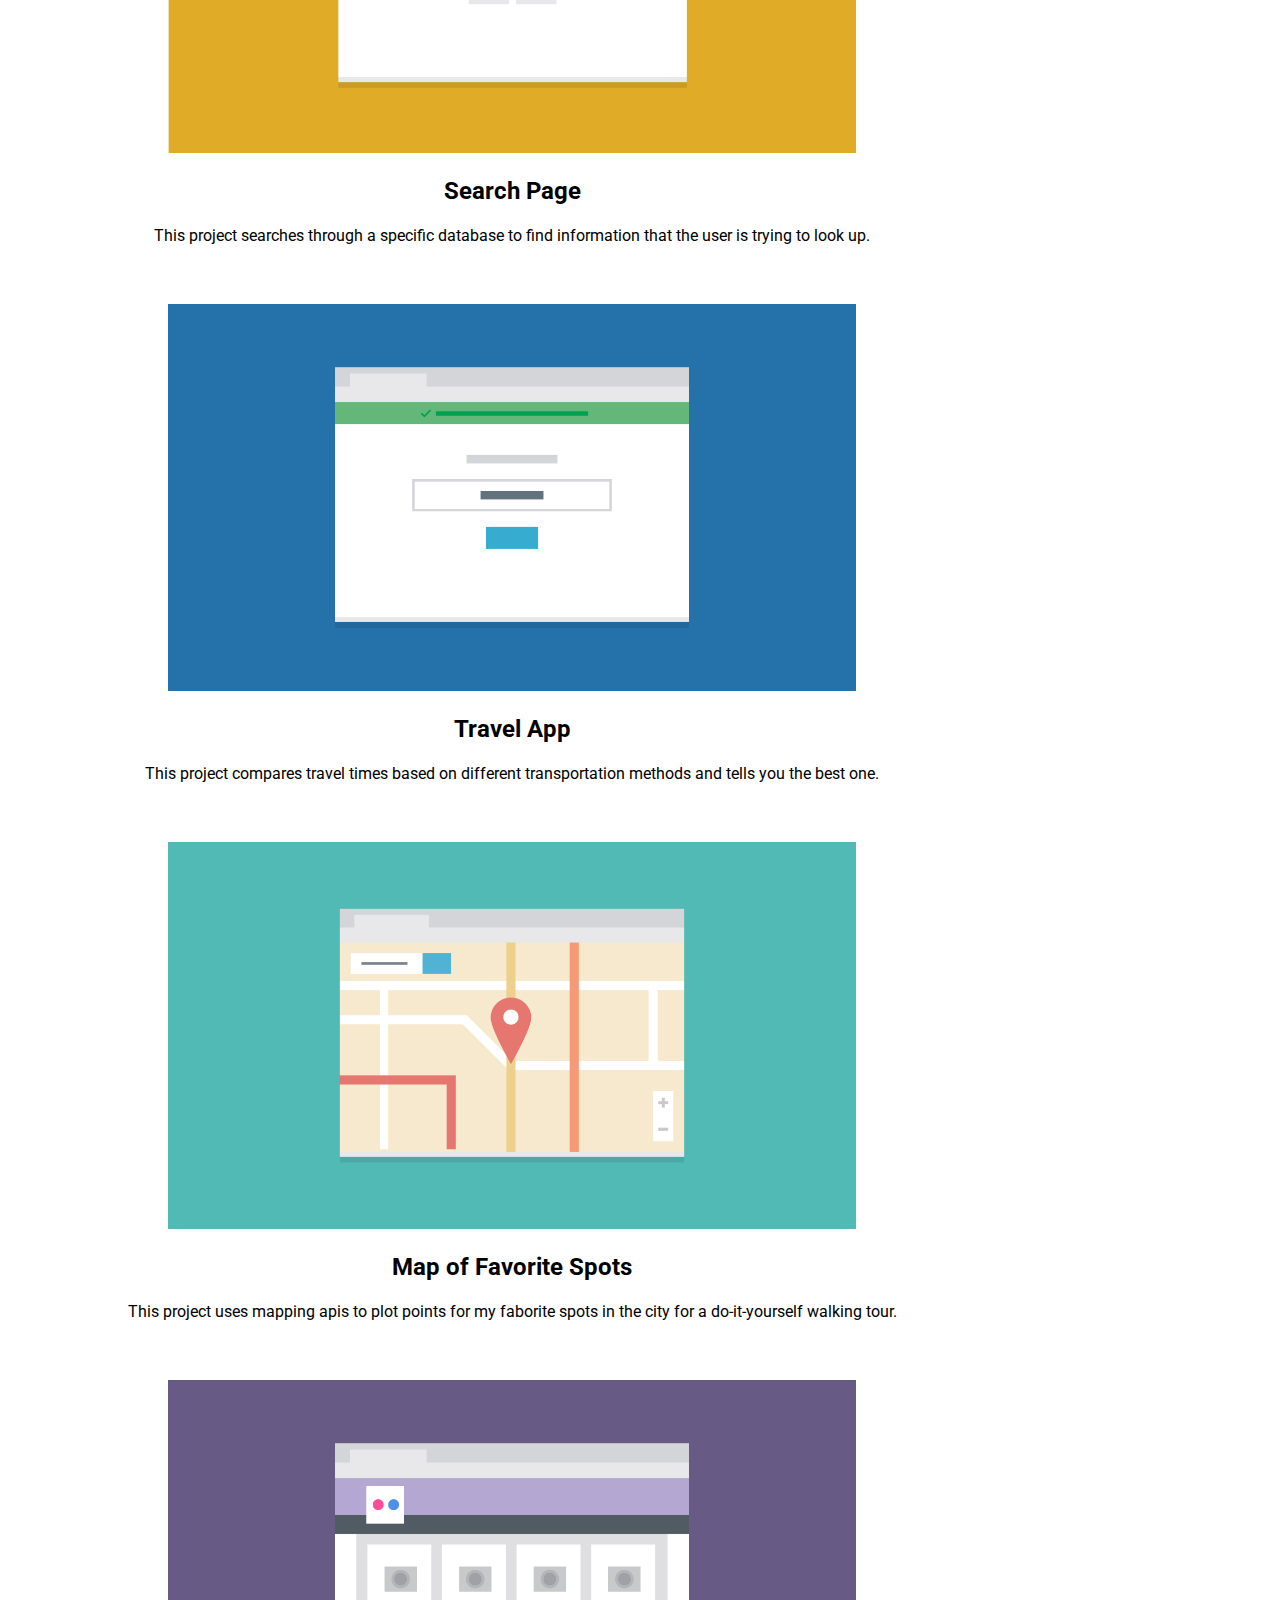
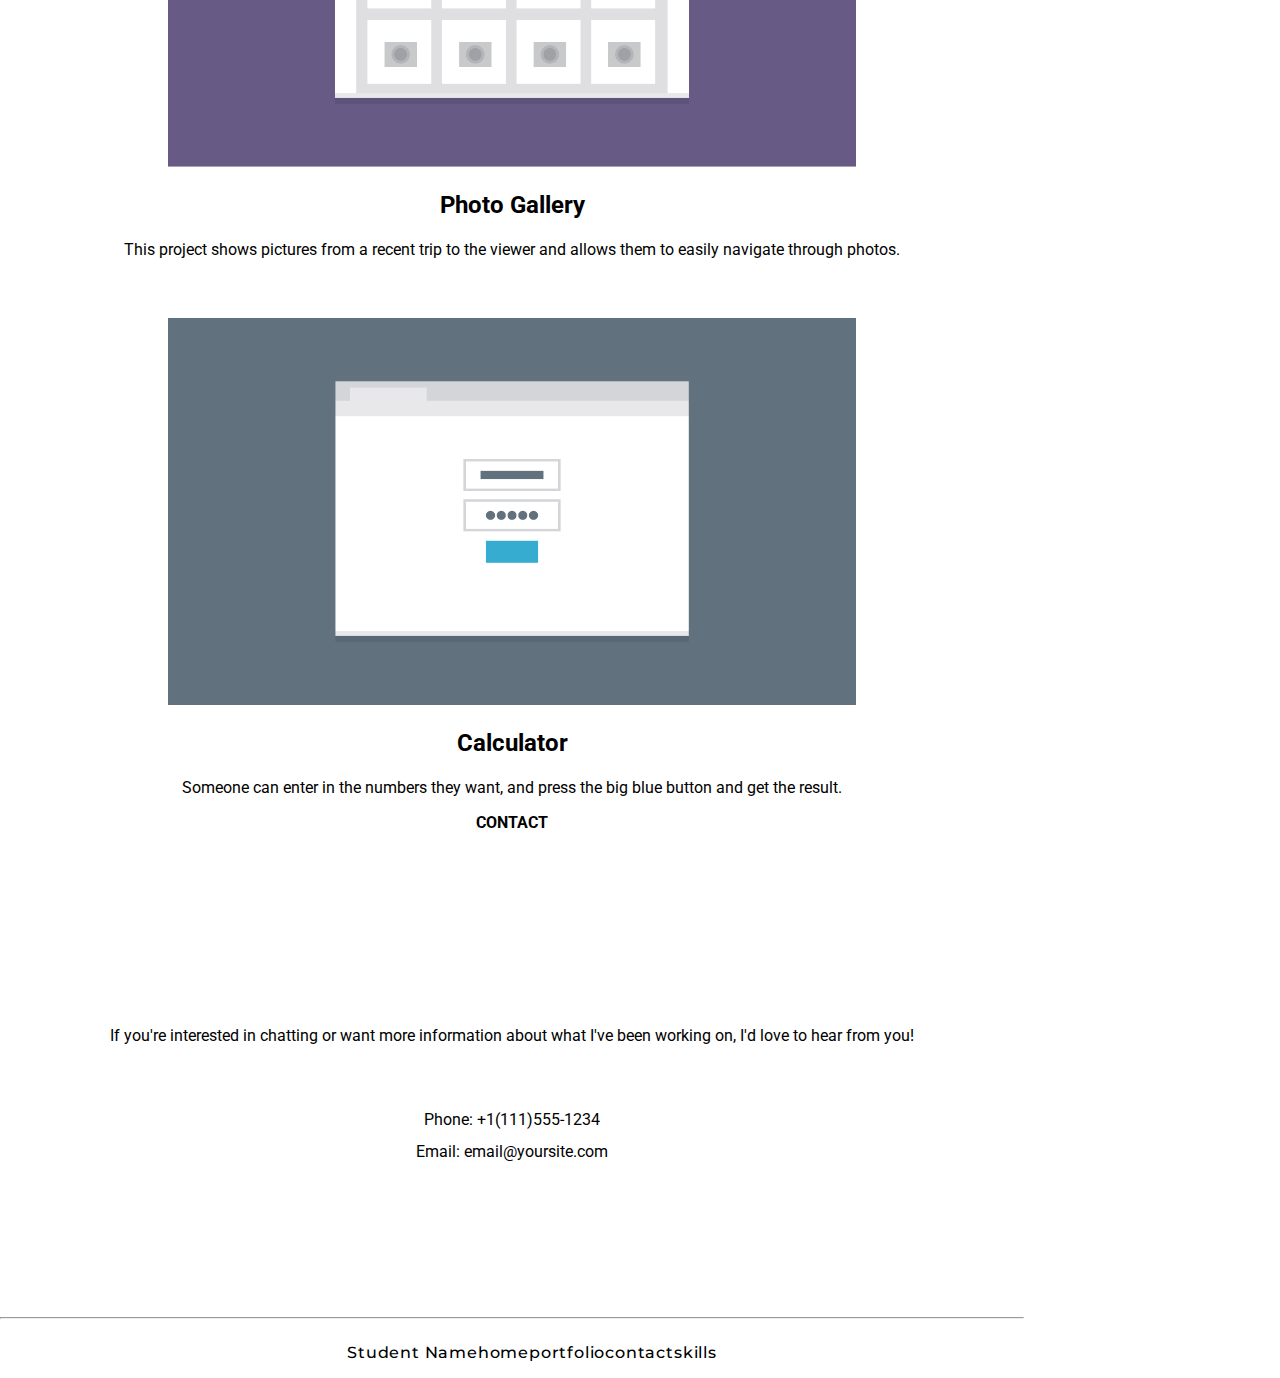
==== commit ef132f9d: "start of tablet response layout" ====
--- a/t-project-2.html
+++ b/t-project-2.html
@@ -18,7 +18,7 @@
 <header>
     <nav>
         <h1><a href="#">Student Name</a></h1>
-        <ul class="top-nav">
+        <ul class="top-nav top-nav-1s">
           <li><a href="t-project-2.html">home</a></li>
           <li><a href="portfolio.html">portfolio</a></li>
           <li><a href="contact.html">contact</a></li>
@@ -27,47 +27,47 @@
       </nav>
 </header>
 <body>
-  <main class="flex">
     <section class="card">
   
       <img src="images/responsive-layout-profile.png" alt="profile image" class="img">
       <p class="intro">Hi! I'm a front-end developer who loves responsive design and css. I recently finished a degree in front-end web development at Treehouse and am excited to put all my skills to use!</p>
     </section>
       <div class="main"></div>
+      <main class="flex">
    <h3>Portfolio</h3>
    <div class="main"></div>
-    <section class="card">
+    <section class="card card-1">
       <img src="images/portfolio-1.png" alt="window with four empty boxes" class="image">
       <h2>Marketing Page</h2>
       <p>This project shows the front page of a marketing website meant for a specific business I'm interested in.</p>
       
     </section>
 
-    <section class="card">
+    <section class="card card-2">
       <img src="images/portfolio-2.png" alt="marketing page with graph" class="image">
       <h2>Search Page</h2>
       <p>This project searches through a specific database to find information that the user is trying to look up.</p>
     </section>
 
-    <section class="card">
+    <section class="card card-3">
       <img src="images/portfolio-3.png" alt="webpage with search bar on the screen" class="image">
       <h2>Travel App</h2>
       <p>This project compares travel times based on different transportation methods and tells you the best one.</p>
     </section>
 
-    <section class="card">
+    <section class="card card-4">
       <img src="images/portfolio-4.png" alt="website with map navigation" class="image">
       <h2>Map of Favorite Spots</h2>
       <p>This project uses mapping apis to plot points for my faborite spots in the city for a do-it-yourself walking tour.</p>
     </section>
 
-    <section class="card">
+    <section class="card card-5">
       <img src="images/portfolio-5.png" alt="picture of several boxes in 2 rows" class="image">
       <h2>Photo Gallery</h2>
       <p>This project shows pictures from a recent trip to the viewer and allows them to easily navigate through photos.</p>
     </section>
 
-    <section class="card">
+    <section class="card card-6">
       <img src="images/portfolio-6.png" alt="calculator" class="image">
       <h2>Calculator</h2>
       <p>Someone can enter in the numbers they want, and press the big blue button and get the result.</p>
@@ -85,11 +85,11 @@
   <footer class="footer">
     <nav>
       <ul class="nav">
-        <li><a href="#">Student Name</a></li>
-        <li><a href="t-project-2.html">home</a></li>
-        <li><a href="portfolio.html">portfolio</a></li>
-        <li><a href="contact.html">contact</a></li>
-        <li><a href="skills.html">skills</a></li>
+        <li><a href="#" class="name">Student Name</a></li>
+        <li><a href="t-project-2.html" class="foots">home</a></li>
+        <li><a href="portfolio.html" class="foots">portfolio</a></li>
+        <li><a href="contact.html" class="foots">contact</a></li>
+        <li><a href="skills.html" class="foots">skills</a></li>
       </ul>
     </nav>
     <ul class="end">
--- a/css/styles.css
+++ b/css/styles.css
@@ -31,8 +31,10 @@
     color: red;
 }
 
-/* Section Styles */
 
+/* Media Queries */
+
+@media screen and (min-width: 320px) {
 .flex {
     padding: 8%;
     line-height: 1.2;
@@ -47,6 +49,7 @@
 .top-nav, .information {
     line-height: 2;
 }
+
 .nav {
     display: flex;
     text-align: center;
@@ -60,19 +63,6 @@
     letter-spacing: .05em;
 }
 
-.img {
-    margin: 0 auto;
-    width: 60%;
-    height: 4%;
-    display: inline-flex;
-}
-.image {
-    margin: 0 auto;
-    width: 80%;
-    height: 50%;
-    display: inline-block;
-    
-}
  
 .main {
     padding: 5%;
@@ -91,9 +81,6 @@
     padding: 20%;
 }
 
-/* Media Queries */
-
-@media screen and (min-width: 320px) {
     .nav {
         display: none;
     }
@@ -110,30 +97,63 @@
         list-style: none;  
         justify-content: space-between;
     }
+
+    .img {
+        margin: 0 auto;
+        width: 60%;
+        height: 4%;
+        display: inline-flex;
+    }
+     
+
+    .image {
+        margin: 0 auto;
+        width: 80%;
+        height: 50%;
+        display: inline-block;
+        
+    }
 }
 
 @media screen and (min-width: 768px) {
 
+
+
+    .card {
+    display: block;
+    float: right;
+    padding: 5% 0 0 0;
+    }
+
+    .intro {
+        padding: 2px 5px;
+    }
+
+    .img {
+        diplay: inline-flex;
+        float: right;
+        margin: 2px 2px;
+    }
+
+    .end {
+        display: none;
+    }
+
+    .nav {
+        display: inline-flex;
+        justify-content: space-between;
+        text-align: center;
+    }
+
+    .footer {
+       display: flex;
+       flex-direction: row;
+       justify-content: space-around;
+    }
 }
+      
+
 
 @media screen and (min-width: 1024px) {
    
-   
-   
-   
-   
-   
-   
-   
-    footer {
-        <nav>
-        <ul class="nav">
-          <li><a href="#">Student Name</a></li>
-          <li><a href="t-project-2.html">home</a></li>
-          <li><a href="portfolio.html">portfolio</a></li>
-          <li><a href="contact.html">contact</a></li>
-          <li><a href="skills.html">skills</a></li>
-        </ul>
-      </nav>
-    }
 }